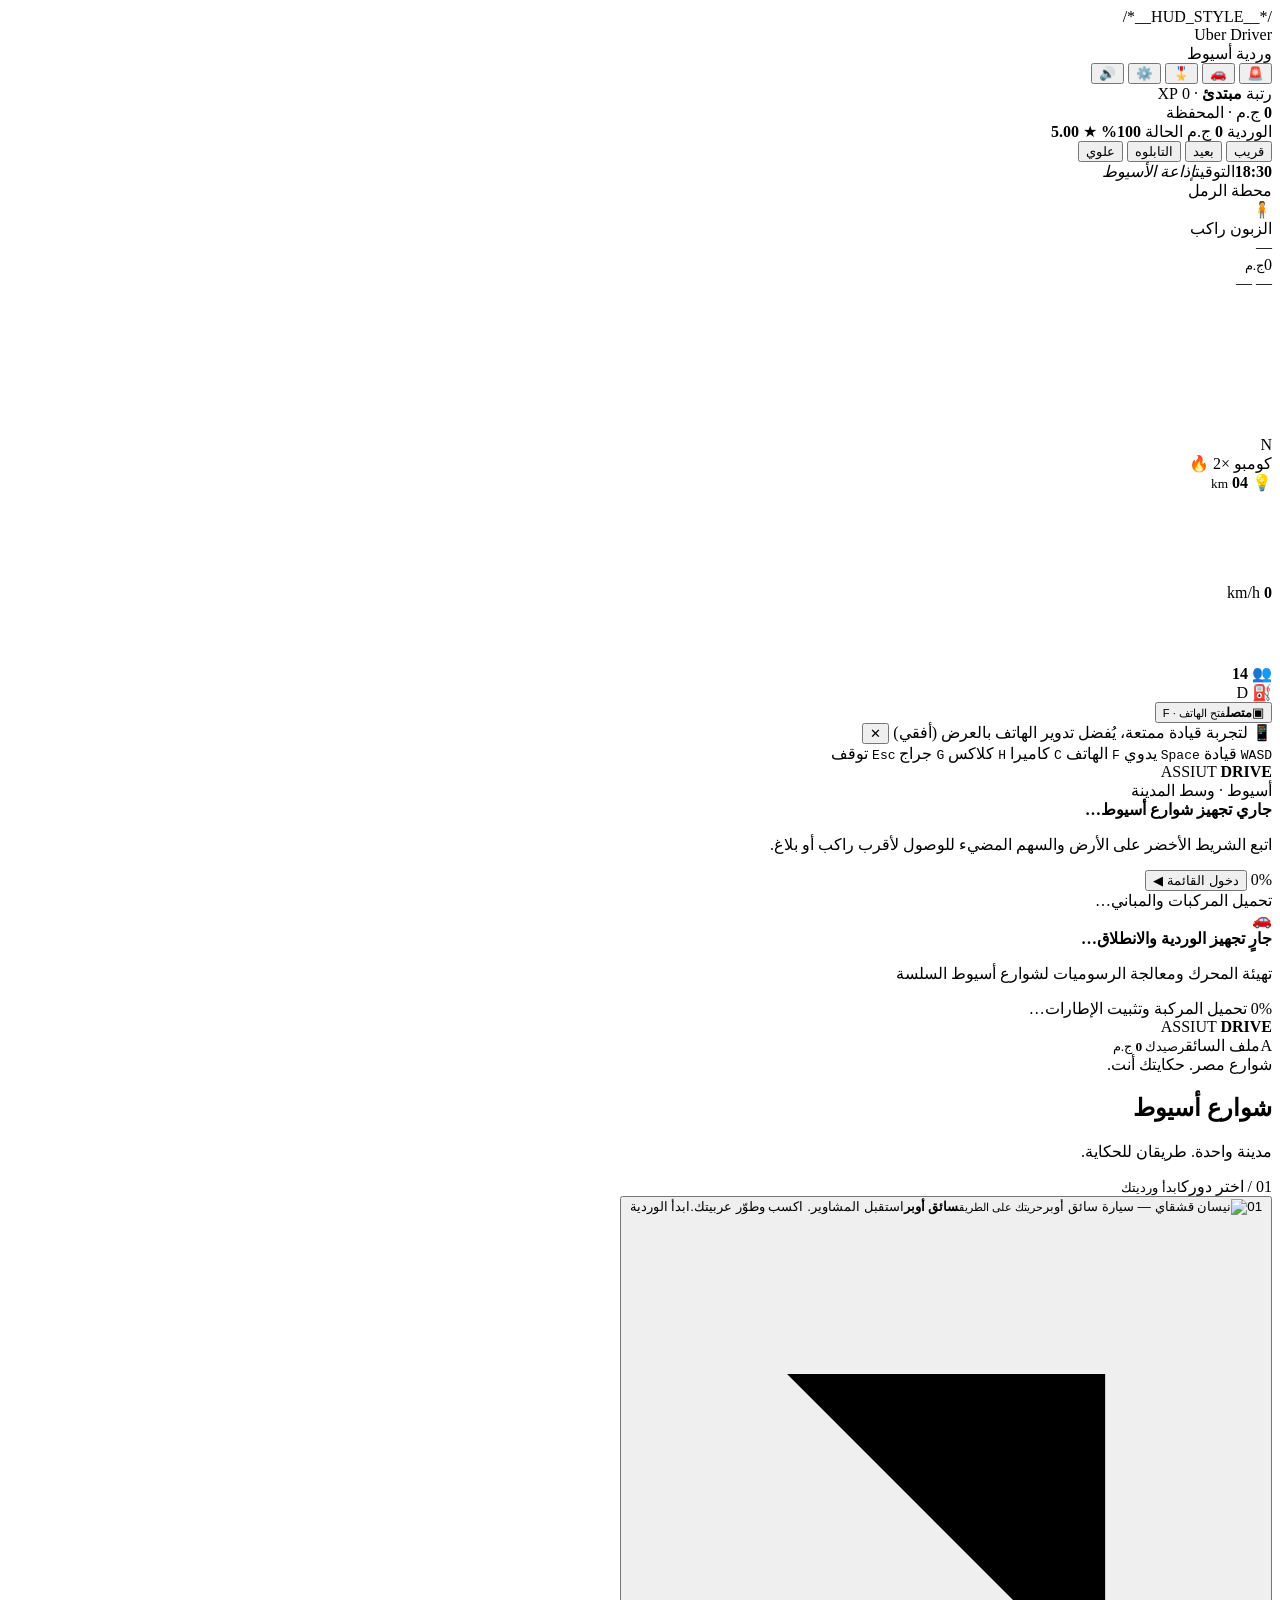
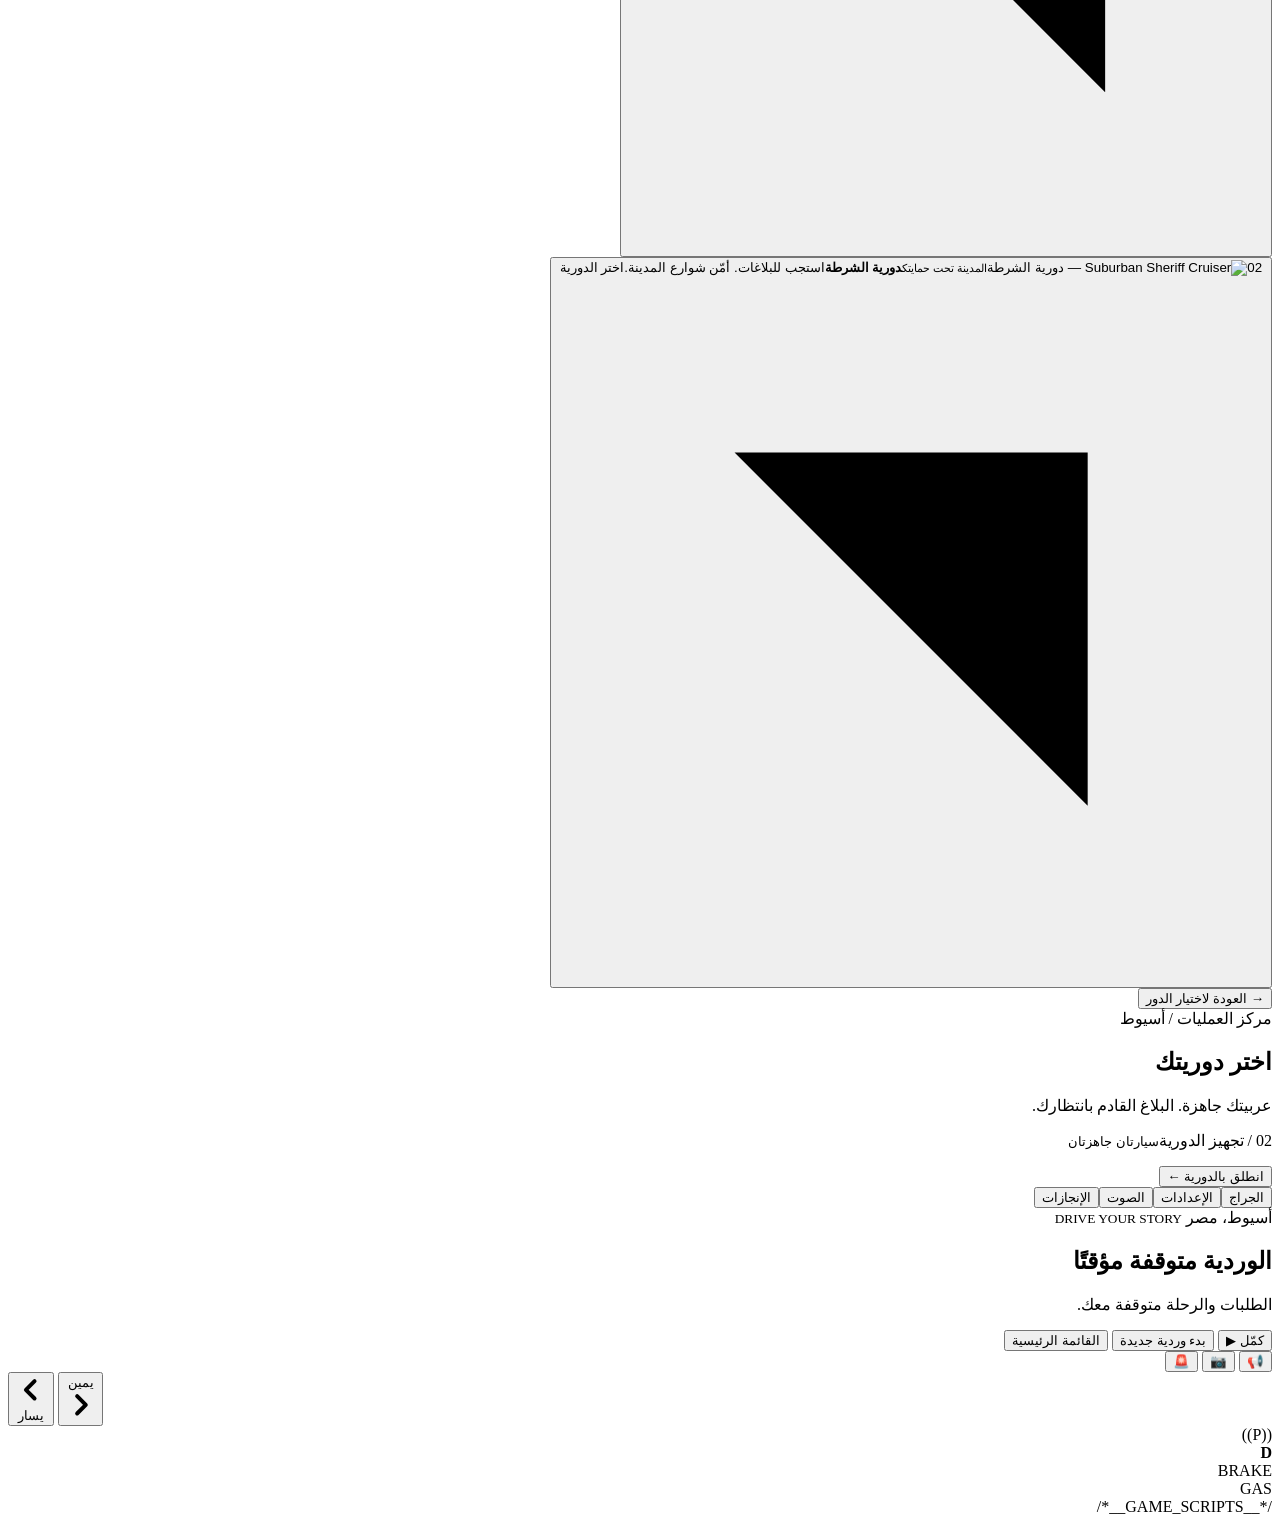
==== src/shell.html @ 0ed26140 "Deploy Assiut Drive with Google AdSense" ====
<!DOCTYPE html>
<html lang="ar" dir="rtl">
<head>
<meta charset="UTF-8">
<meta name="viewport" content="width=device-width, initial-scale=1.0, maximum-scale=1.0, user-scalable=no, viewport-fit=cover">
<title>سائق أوبر · وردية أسيوط</title>
<link rel="icon" href="data:image/svg+xml,%3Csvg xmlns='http://www.w3.org/2000/svg' viewBox='0 0 64 64'%3E%3Crect width='64' height='64' rx='14' fill='%23121c18'/%3E%3Crect y='34' width='64' height='18' fill='%2314161c'/%3E%3Ctext x='32' y='30' font-family='Arial' font-size='26' font-weight='bold' text-anchor='middle' fill='%23bcebd1'%3EUD%3C/text%3E%3C/svg%3E">
<meta name="description" content="محاكاة سائق أوبر في أسيوط: استقبل الطلبات على هاتفك، اختَر الرحلات، واهتم بعربيتك من أرباحك.">
<meta name="google-adsense-account" content="ca-pub-1820524955775833">
<script async src="https://pagead2.googlesyndication.com/pagead/js/adsbygoogle.js?client=ca-pub-1820524955775833" crossorigin="anonymous"></script>
<link href="https://fonts.googleapis.com/css2?family=Cairo:wght@400;600;700;800;900&family=Chakra+Petch:wght@500;600;700&family=Orbitron:wght@600;700;800;900&display=swap" rel="stylesheet">
/*__HUD_STYLE__*/
</head>
<body>


<div id="game"></div>
<div id="vignetteOverlay" class="vignetteOverlay" aria-hidden="true"></div>
<aside id="radioStream" class="hidden" aria-label="راديو الأغاني"></aside>

<!-- ================= HUD ================= -->
<div id="hud" class="hidden">
  <div id="hudDeck" class="hudDeck">
    <div id="brand" class="card">
      <div class="brandTop">
        <div class="brandMeta">
          <div class="logo" id="modeTitle">Uber Driver</div>
          <div class="logoSub" id="modeSubtitle">وردية أسيوط</div>
        </div>
        <div id="topbtns">
          <button class="iconbtn hidden" id="btnSiren" title="السرينة">🚨</button>
          <button class="iconbtn" id="btnGarage" title="الصيانة والسيارات">🚗</button>
          <button class="iconbtn hidden" id="btnAch" title="الإنجازات">🎖️</button>
          <button class="iconbtn" id="btnSettings" title="الإعدادات">⚙️</button>
          <button style="display:none" class="iconbtn" id="btnMusic" title="الموسيقى">🎵</button>
          <button class="iconbtn" id="btnSound" title="الصوت">🔊</button>
        </div>
      </div>
      <div class="rankRow">رتبة <b id="rankName">مبتدئ</b> · <span id="xp">0</span> XP</div>
      <div class="xpbar"><i id="xpfill"></i></div>
      <div class="brandStats">
        <div class="wallet"><b id="money">0</b> <span>ج.م · المحفظة</span></div>
        <div class="driverMetrics">
          <span>الوردية <b id="shiftEarned">0</b> ج.م</span>
          <span>الحالة <b id="carCondition">100%</b></span>
          <span>★ <b id="driverRating">5.00</b></span>
        </div>
      </div>
    </div>

    <div id="camBar" role="group" aria-label="وجهة النظر">
      <button class="camBtn active" data-cam="0" type="button">قريب</button>
      <button class="camBtn" data-cam="1" type="button">بعيد</button>
      <button class="camBtn" data-cam="2" type="button">التابلوه</button>
      <button class="camBtn" data-cam="3" type="button">علوي</button>
    </div>
  </div>

  <div id="hudNav" class="hudNav">
    <div id="clock"><b id="clockTime">18:30</b><span>التوقيت</span><i id="nowPlaying">إذاعة الأسيوط</i></div>
    <div class="hudNavDivider"></div>
    <div id="zoneBadge">محطة الرمل</div>
  </div>
  <div id="trafficSignalHint" class="hidden" role="status"></div>

  <div id="mission" class="card hidden">
    <div class="mTop">
      <div class="mIcon" id="mIcon">🧍</div>
      <div class="mInfo">
        <div class="mTitle" id="mTitle">الزبون راكب</div>
        <div class="mDest" id="mDest">—</div>
      </div>
      <div class="mFare" id="mFare">0<small>ج.م</small></div>
    </div>
    <div class="mBottom">
      <span id="mDist">—</span>
      <span id="mTime">—</span>
    </div>
  </div>

  <div id="minimapWrap" class="gtaRadarWrap">
    <canvas id="minimap" width="220" height="140"></canvas>
    <div class="mmN">N</div>
    <div id="gtaStatusBars">
      <div id="gtaHealthBar"><div id="gtaHealthFill"></div></div>
      <div id="gtaArmorBar"><div id="gtaArmorFill"></div></div>
    </div>
  </div>


  <div id="combo" class="hidden">كومبو ×2 🔥</div>
  <div id="prompt"></div>

  <div id="topSpeedoCluster" class="topSpeedoCluster">
    <div class="clusterBar">
      <div class="clusterSide left">
        <span class="clusterIco lightsIco" id="clusterHeadlights" title="الكشافات">💡</span>
        <span class="clusterTrip"><b id="clusterTripDist">04</b> <small>km</small></span>
      </div>
      <div class="clusterGauge">
        <canvas id="speedoCanvas" width="220" height="88"></canvas>
        <div class="clusterSpeedReadout">
          <b id="kmh">0</b>
          <span>km/h</span>
        </div>
      </div>
      <div class="clusterMirrorWrap" id="clusterMirrorWrap" title="مرآة الصالون الخلفية">
        <div class="mirrorGlass">
          <canvas id="rearMirrorCanvas" width="160" height="58"></canvas>
          <div class="mirrorGlint"></div>
        </div>
      </div>
      <div class="clusterPassengers" id="clusterPassengers" title="عدد الركاب">
        <span class="passIcon">👥</span>
        <b id="passengersCount">14</b>
      </div>
      <div class="clusterSide right">
        <span class="clusterIco fuelIco" title="الوقود">⛽</span>
        <span class="clusterGear" id="gear">D</span>
      </div>
    </div>
  </div>

  <div id="flash"></div>
</div>

<section id="driverPhone" class="phoneHidden" aria-label="هاتف السائق"></section><button id="driverPhoneChip" class="hidden" aria-label="فتح هاتف السائق"><span class="chipIcon">▣</span><span><b id="driverChipText">متصل</b><small>فتح الهاتف · F</small></span><i class="onlineDot"></i></button>
<div id="routeGuidance" class="hidden" role="status"></div><section id="policeDispatch" class="hidden" role="status"></section><section id="policeMovie" class="hidden" aria-label="مشهد المهمة"></section>
<div id="objective"></div>
<div id="floaty"></div>
<div id="orientationTip" class="hidden" role="status">
  <span class="orientIcon">📱</span>
  <span class="orientText">لتجربة قيادة ممتعة، يُفضل تدوير الهاتف بالعرض (أفقي)</span>
  <button id="closeOrientTip" type="button" aria-label="إغلاق التنبيه">✕</button>
</div>
<div id="desktopControls" class="desktopControlsBar" aria-label="إرشادات التحكم">
  <span class="ctrlChip"><kbd>W</kbd><kbd>A</kbd><kbd>S</kbd><kbd>D</kbd> قيادة</span>
  <span class="ctrlChip"><kbd>Space</kbd> يدوي</span>
  <span class="ctrlChip"><kbd>F</kbd> الهاتف</span>
  <span class="ctrlChip"><kbd>C</kbd> كاميرا</span>
  <span class="ctrlChip"><kbd>H</kbd> كلاكس</span>
  <span class="ctrlChip"><kbd>G</kbd> جراج</span>
  <span class="ctrlChip"><kbd>Esc</kbd> توقف</span>
</div>

<!-- ================= LOADING ================= -->
<div id="loadingScreen" aria-label="شاشة التحميل">
  <div id="loadSlides" aria-hidden="true">
    <div class="loadSlide active" style="background-image:url('asset:load-1')"></div>
    <div class="loadSlide" style="background-image:url('asset:load-2')"></div>
    <div class="loadSlide" style="background-image:url('asset:load-3')"></div>
    <div class="loadSlide" style="background-image:url('asset:load-4')"></div>
  </div>
  <div class="loadVignette" aria-hidden="true"></div>
  <div class="loadTop">
    <div class="frontWordmark"><i></i> ASSIUT <strong>DRIVE</strong></div>
    <span class="loadTag">أسيوط · وسط المدينة</span>
  </div>
  <div class="loadBottom">
    <div class="loadInfoRow">
      <div class="loadCopy">
        <strong id="loadTitle">جاري تجهيز شوارع أسيوط…</strong>
        <p id="loadTip">اتبع الشريط الأخضر على الأرض والسهم المضيء للوصول لأقرب راكب أو بلاغ.</p>
      </div>
      <div class="loadMeta">
        <span id="loadPct">0%</span>
        <button id="loadSkip" class="hidden" type="button">دخول القائمة ◀</button>
      </div>
    </div>
    <div class="loadTrack"><div id="loadBarFill"></div></div>
    <div id="loadStatus">تحميل المركبات والمباني…</div>
  </div>
</div>

<!-- ================= LAUNCH TRANSITION OVERLAY ================= -->
<div id="launchTransition" class="hidden" aria-live="polite">
  <div class="launchVignette"></div>
  <div class="launchCard">
    <div class="launchSpinner">
      <div class="launchPulse"></div>
      <span class="launchIcon" id="launchTransIcon">🚗</span>
    </div>
    <div class="launchMeta">
      <strong id="launchTransTitle">جارٍ تجهيز الوردية والانطلاق…</strong>
      <p id="launchTransTip">تهيئة المحرك ومعالجة الرسوميات لشوارع أسيوط السلسة</p>
    </div>
    <div class="launchTrack"><div id="launchBarFill"></div></div>
    <div class="launchFooter">
      <span id="launchTransPct">0%</span>
      <span id="launchTransStatus">تحميل المركبة وتثبيت الإطارات…</span>
    </div>
  </div>
</div>

<!-- ================= MENU ================= -->
<div id="menu" class="overlay gameFront" data-screen="roles">
 <div class="frontArtwork" aria-hidden="true"></div><div class="frontVignette" aria-hidden="true"></div>
 <header class="frontTop"><div class="frontWordmark"><i></i> ASSIUT <strong>DRIVE</strong></div><div class="frontProfile"><span class="profileMark">A</span><span>ملف السائق<small>رصيدك <b id="menuDriverMoney">0</b> ج.م</small></span></div></header>
 <main class="frontContent">
  <section id="roleScreen" class="frontScreen" aria-labelledby="frontTitle">
   <div class="frontEyebrow"><span></span> شوارع مصر. حكايتك أنت.</div>
   <h1 id="frontTitle">شوارع <span>أسيوط</span></h1>
   <p class="frontTagline">مدينة واحدة. طريقان للحكاية.</p>
   <div class="frontSectionLabel"><span>01 / اختر دورك</span><i></i><small>ابدأ ورديتك</small></div>
   <div class="roleDeck">
    <button class="roleTile uberTile" data-mode="rides"><span class="tileNumber">01</span><span class="roleImage"><img src="asset:menu-qashqai" alt="نيسان قشقاي — سيارة سائق أوبر"></span><span class="roleCopy"><small>حريتك على الطريق</small><strong>سائق أوبر</strong><span>استقبل المشاوير. اكسب وطوّر عربيتك.</span></span><span class="roleCTA">ابدأ الوردية <svg viewBox="0 0 24 24" aria-hidden="true"><path d="M6 18 18 6M6 6h12v12"/></svg></span></button>
    <button class="roleTile patrolTile" data-mode="police" aria-controls="patrolScreen"><span class="tileNumber">02</span><span class="roleImage"><img src="asset:menu-policeSuburban" alt="Suburban Sheriff Cruiser — دورية الشرطة"></span><span class="roleCopy"><small>المدينة تحت حمايتك</small><strong>دورية الشرطة</strong><span>استجب للبلاغات. أمّن شوارع المدينة.</span></span><span class="roleCTA">اختر الدورية <svg viewBox="0 0 24 24" aria-hidden="true"><path d="M6 18 18 6M6 6h12v12"/></svg></span></button>
   </div>
   <div id="adMenuBanner" class="adSlotWrap hidden" aria-label="مساحة إعلانية"></div>
   <span id="menuDriverCar" class="hidden"></span>
  </section>
  <section id="patrolScreen" class="frontScreen hidden" aria-labelledby="patrolTitle">
   <button id="patrolBack" class="frontBack">→ العودة لاختيار الدور</button>
   <div class="frontEyebrow"><span></span> مركز العمليات / أسيوط</div>
   <h2 id="patrolTitle" tabindex="-1">اختر <span>دوريتك</span></h2>
   <p class="frontTagline">عربيتك جاهزة. البلاغ القادم بانتظارك.</p>
   <div class="frontSectionLabel"><span>02 / تجهيز الدورية</span><i></i><small id="patrolFleetCount">سيارتان جاهزتان</small></div>
   <div id="patrolVehicleGrid" class="patrolDeck" role="group" aria-label="سيارات الدورية"></div>
   <div class="patrolLaunch"><p id="patrolSelectionStatus" role="status" aria-live="polite"></p><button id="startPatrol" class="patrolStart">انطلق بالدورية <span>←</span></button></div>
  </section>
 </main>
 <footer class="frontFooter"><nav aria-label="قائمة اللعبة"><button id="menuGarage">الجراج</button><button id="menuSettings">الإعدادات</button><button id="menuSound" aria-label="تبديل الصوت">الصوت</button><button id="menuAch" class="hidden">الإنجازات</button></nav><span class="frontLocation"><i></i> أسيوط، مصر <small>DRIVE YOUR STORY</small></span></footer>
</div>

<!-- ================= PAUSE ================= -->
<div id="pause" class="overlay hidden">
  <div class="panel">
    <h2>الوردية متوقفة مؤقتًا</h2>
    <p>الطلبات والرحلة متوقفة معك.</p>
    <button class="bigBtn" id="btnResume">كمّل ▶</button>
    <button class="softBtn" id="btnRestart">بدء وردية جديدة</button>
    <button class="softBtn" id="btnMenu">القائمة الرئيسية</button>
    <div id="adPauseBanner" class="adSlotWrap compact hidden" aria-label="مساحة إعلانية"></div>
  </div>
</div>

<!-- ================= MODAL ================= -->
<div id="modal" class="overlay hidden">
  <div class="panel modalPanel" id="modalPanel"></div>
</div>

<!-- ================= DRIVING CONTROLS (WHEEL & PEDALS) ================= -->
<div id="touch" aria-label="أزرار التحكم بالقيادة">
  <!-- Steering Arrows & Auxiliary Controls (Bottom Left) -->
  <div id="wheelDeck" class="wheelDeck">
    <div class="wheelAuxRow">
      <button class="tbtn small" id="tHonk" title="كلاكس (H)">📢</button>
      <button class="tbtn small" id="tCam" title="الكاميرا (C)">📷</button>
      <button class="tbtn small hidden" id="tSiren" title="سرينة الشرطة">🚨</button>
    </div>
    <div id="steerDeck" class="steerDeck" dir="ltr" role="group" aria-label="أزرار التوجيه">
      <button class="tbtn steerBtn steerLeftBtn" id="tL" title="انعطاف يسار (A)" aria-label="انعطاف يسار" type="button">
        <svg viewBox="0 0 24 24" class="steerSvg" aria-hidden="true"><path d="M15 19l-7-7 7-7" fill="none" stroke="currentColor" stroke-width="3.2" stroke-linecap="round" stroke-linejoin="round"/></svg>
        <span class="steerLabel">يسار</span>
      </button>
      <button class="tbtn steerBtn steerRightBtn" id="tR" title="انعطاف يمين (D)" aria-label="انعطاف يمين" type="button">
        <span class="steerLabel">يمين</span>
        <svg viewBox="0 0 24 24" class="steerSvg" aria-hidden="true"><path d="M9 5l7 7-7 7" fill="none" stroke="currentColor" stroke-width="3.2" stroke-linecap="round" stroke-linejoin="round"/></svg>
      </button>
    </div>
  </div>

  <!-- Pedals Deck (Bottom Right) -->
  <div id="pedalsDeck" class="pedalsDeck">
    <div class="pedalsTopRow">
      <div class="tbtn small handbrakeBtn" id="tHbk" title="فرامل اليد (Space)">
        <span class="hbCircle">((P))</span>
      </div>
      <div class="tbtn small gearToggleBtn" id="tG" title="تبديل الغيار (G)">
        <b id="tGText">D</b>
      </div>
    </div>
    <div class="pedalsRow">
      <div class="tbtn pedalBtn brakePedal" id="tBrk" title="فرامل (S / السهم لأسفل)">
        <div class="pedalTread brakeTread">
          <i></i><i></i><i></i><i></i>
        </div>
        <span class="pedalName">BRAKE</span>
      </div>
      <div class="tbtn pedalBtn gasPedal" id="tGas" title="تسارع (W / السهم لأعلى)">
        <div class="pedalTread gasTread">
          <i></i><i></i><i></i><i></i><i></i>
        </div>
        <span class="pedalName">GAS</span>
      </div>
    </div>
  </div>
</div>

/*__GAME_SCRIPTS__*/
</body>
</html>
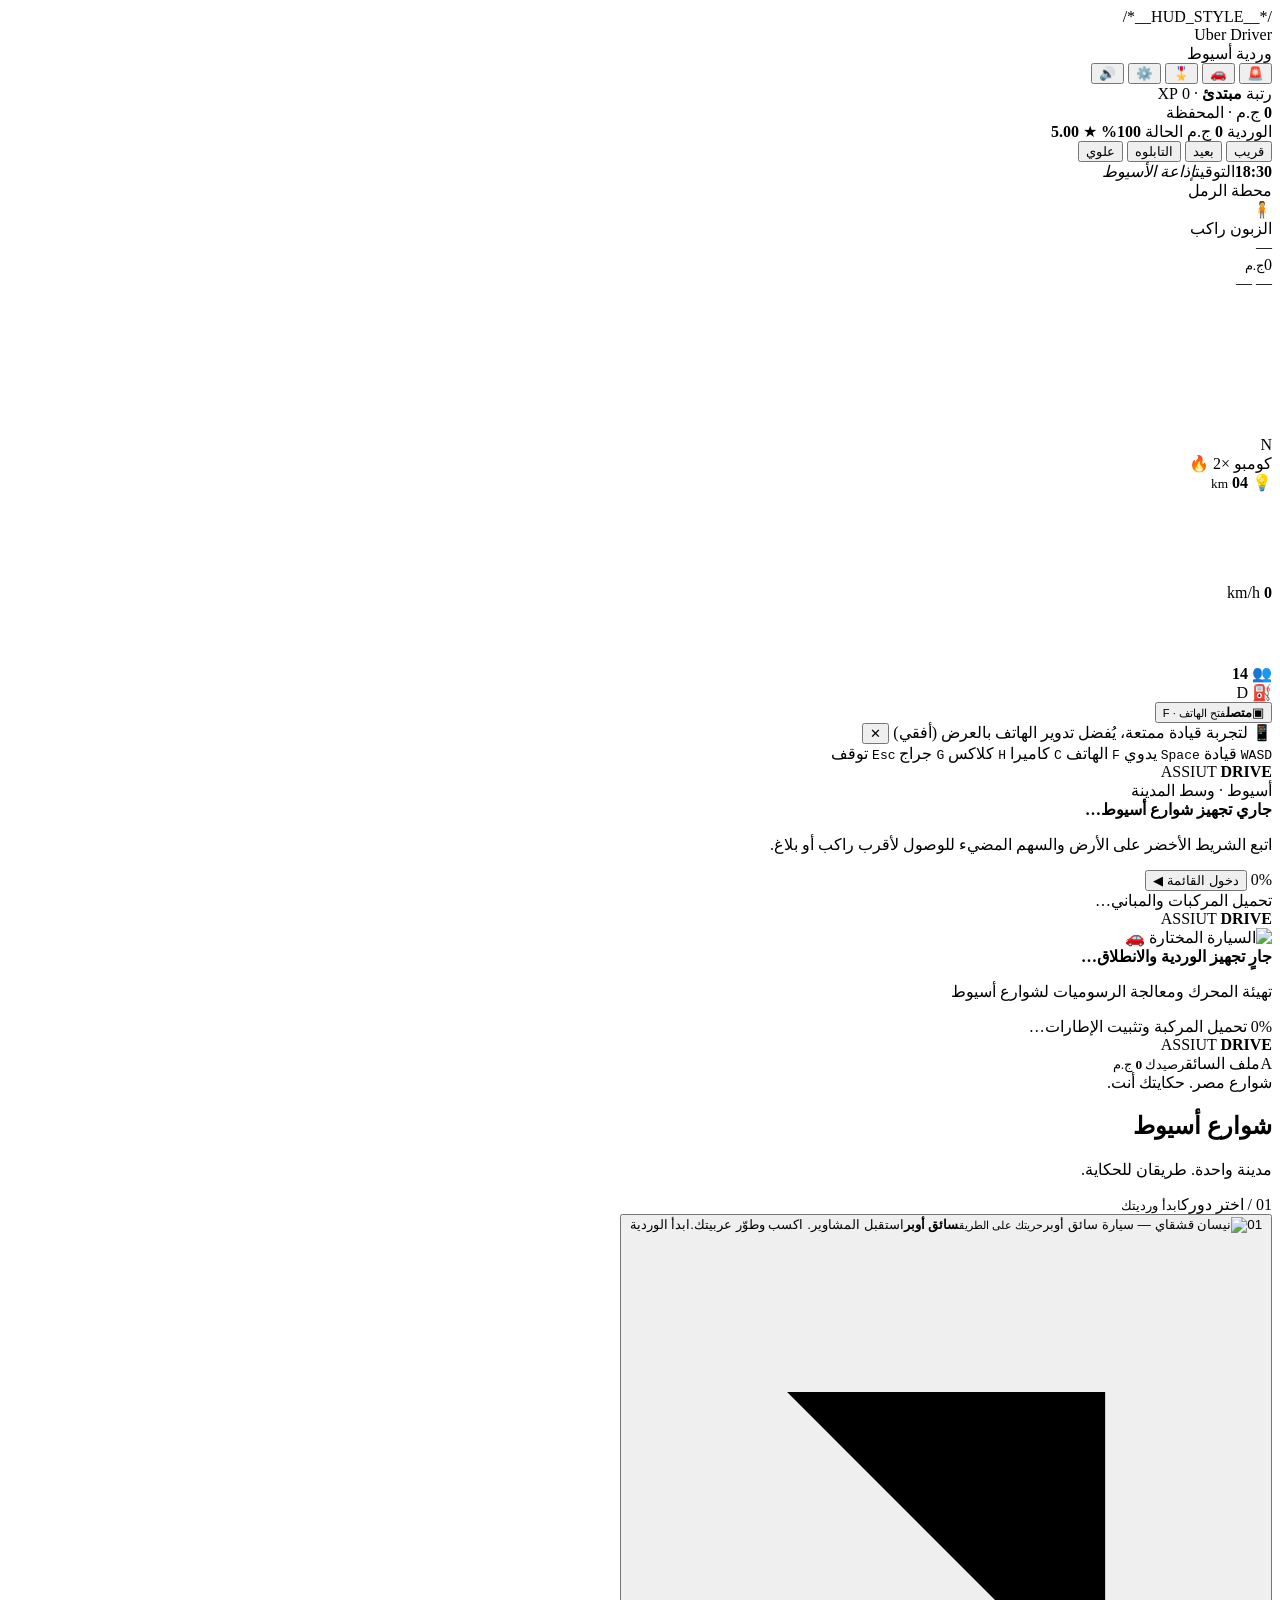
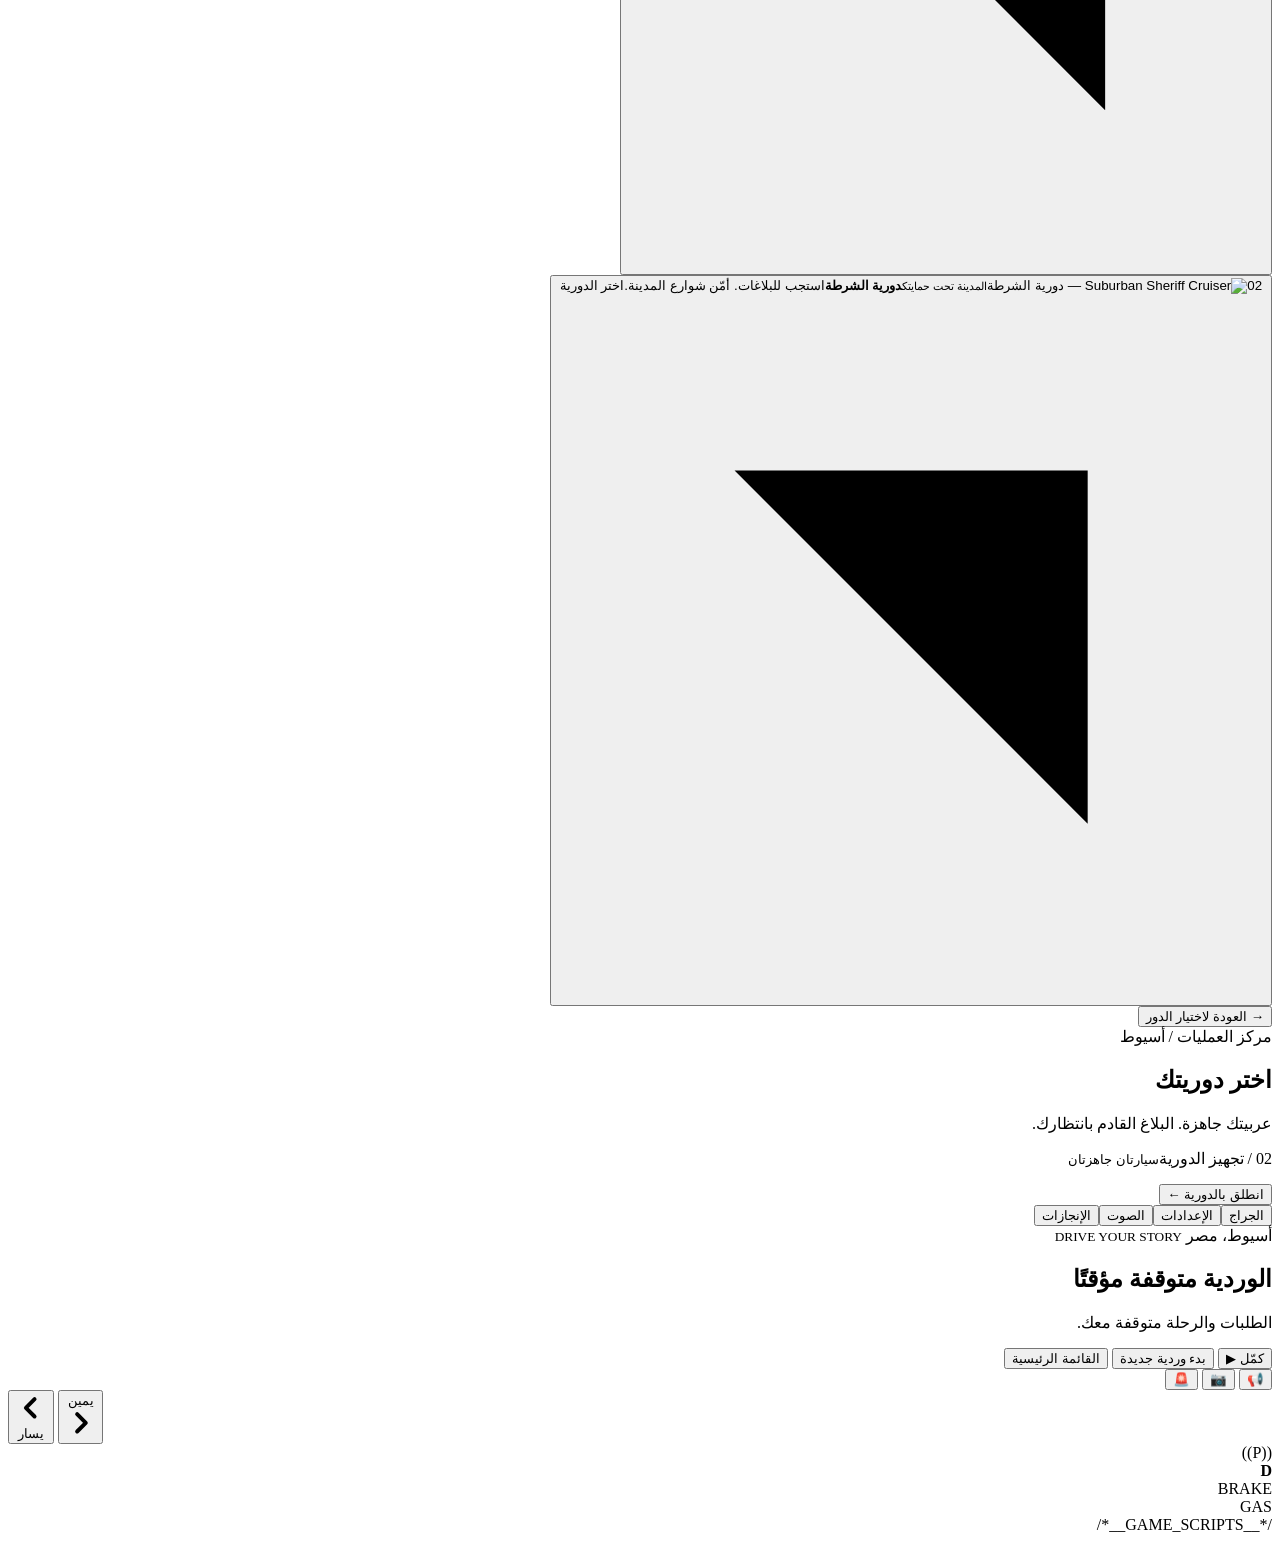
==== commit 4e24fdb6: "Modernize launch screen and sync audio with first 3D frame" ====
--- a/src/shell.html
+++ b/src/shell.html
@@ -174,15 +174,17 @@
 
 <!-- ================= LAUNCH TRANSITION OVERLAY ================= -->
 <div id="launchTransition" class="hidden" aria-live="polite">
+  <div class="launchBackdrop" aria-hidden="true"></div>
   <div class="launchVignette"></div>
   <div class="launchCard">
-    <div class="launchSpinner">
-      <div class="launchPulse"></div>
-      <span class="launchIcon" id="launchTransIcon">🚗</span>
+    <div class="launchBrand"><i></i> ASSIUT <strong>DRIVE</strong></div>
+    <div class="launchVehicleWrap">
+      <img id="launchTransImg" class="launchVehicleImg" src="asset:menu-qashqai" alt="السيارة المختارة">
+      <span class="launchIcon hidden" id="launchTransIcon">🚗</span>
     </div>
     <div class="launchMeta">
       <strong id="launchTransTitle">جارٍ تجهيز الوردية والانطلاق…</strong>
-      <p id="launchTransTip">تهيئة المحرك ومعالجة الرسوميات لشوارع أسيوط السلسة</p>
+      <p id="launchTransTip">تهيئة المحرك ومعالجة الرسوميات لشوارع أسيوط</p>
     </div>
     <div class="launchTrack"><div id="launchBarFill"></div></div>
     <div class="launchFooter">
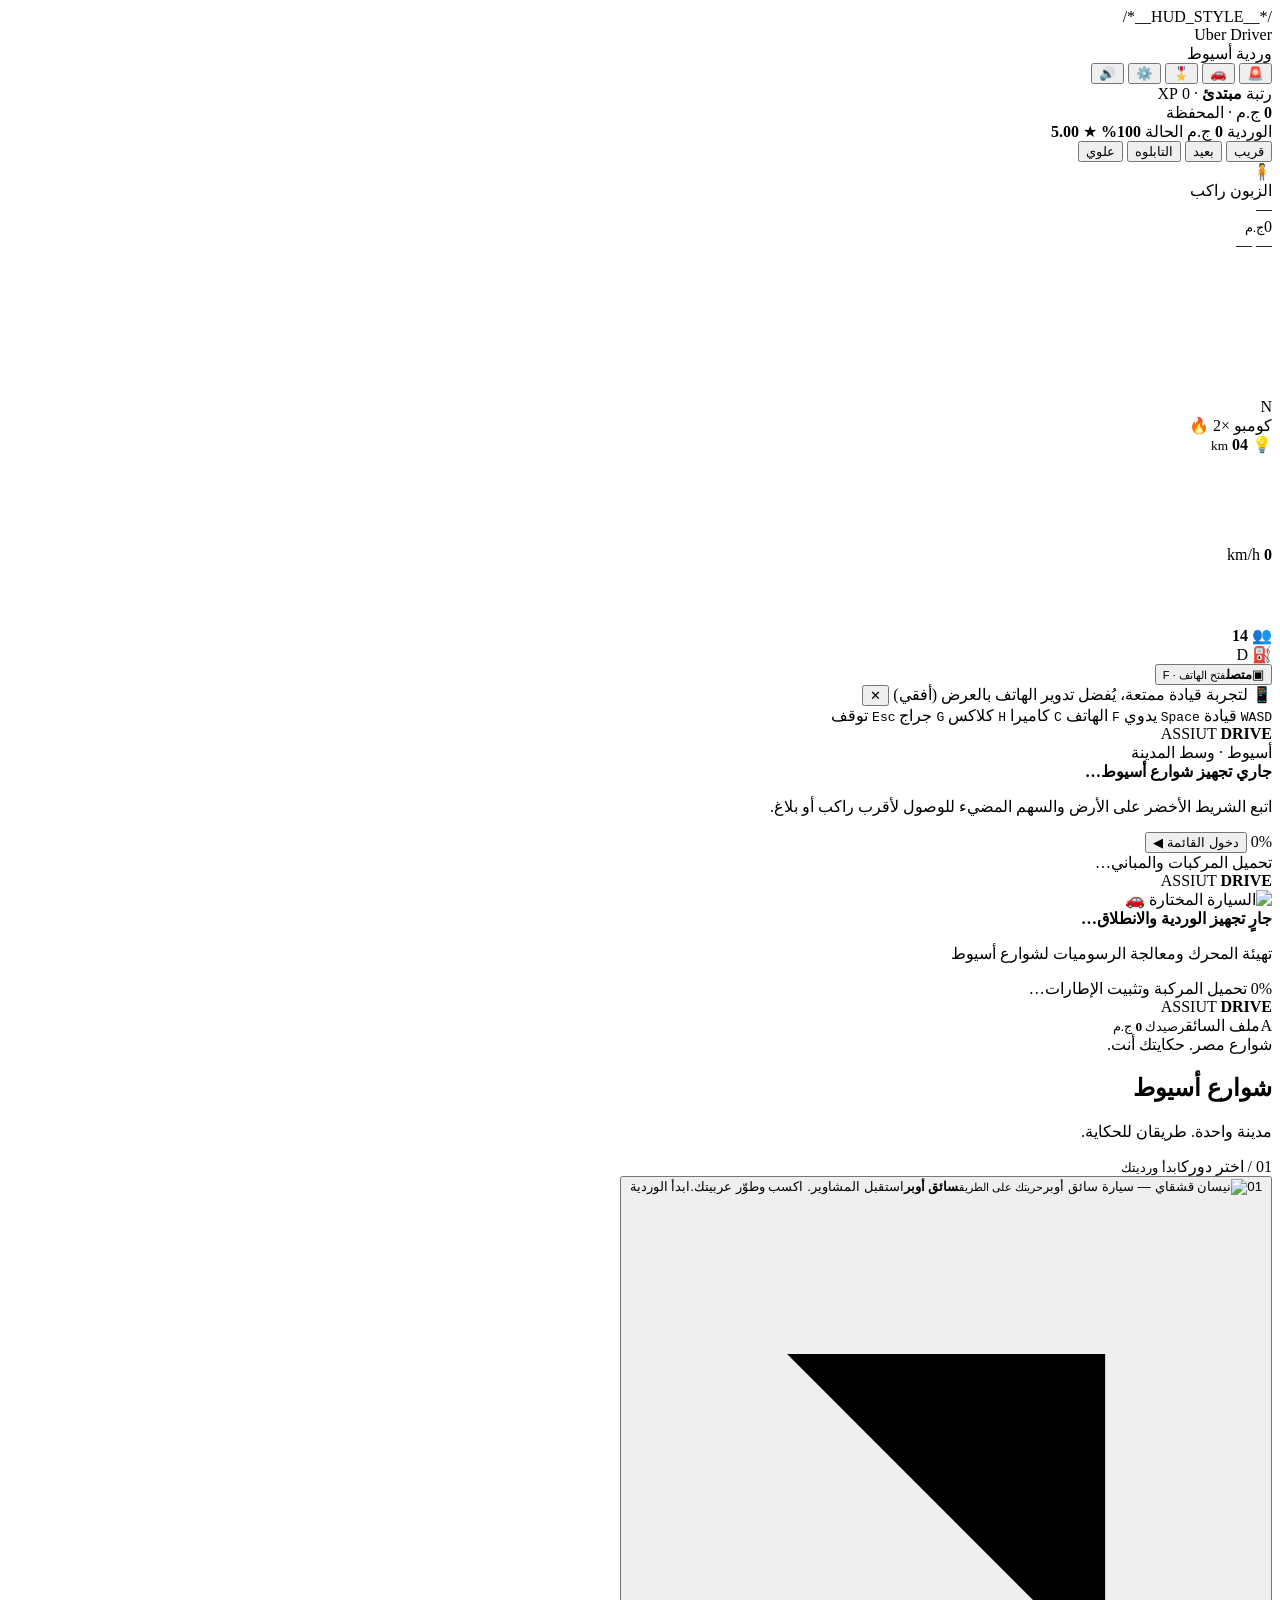
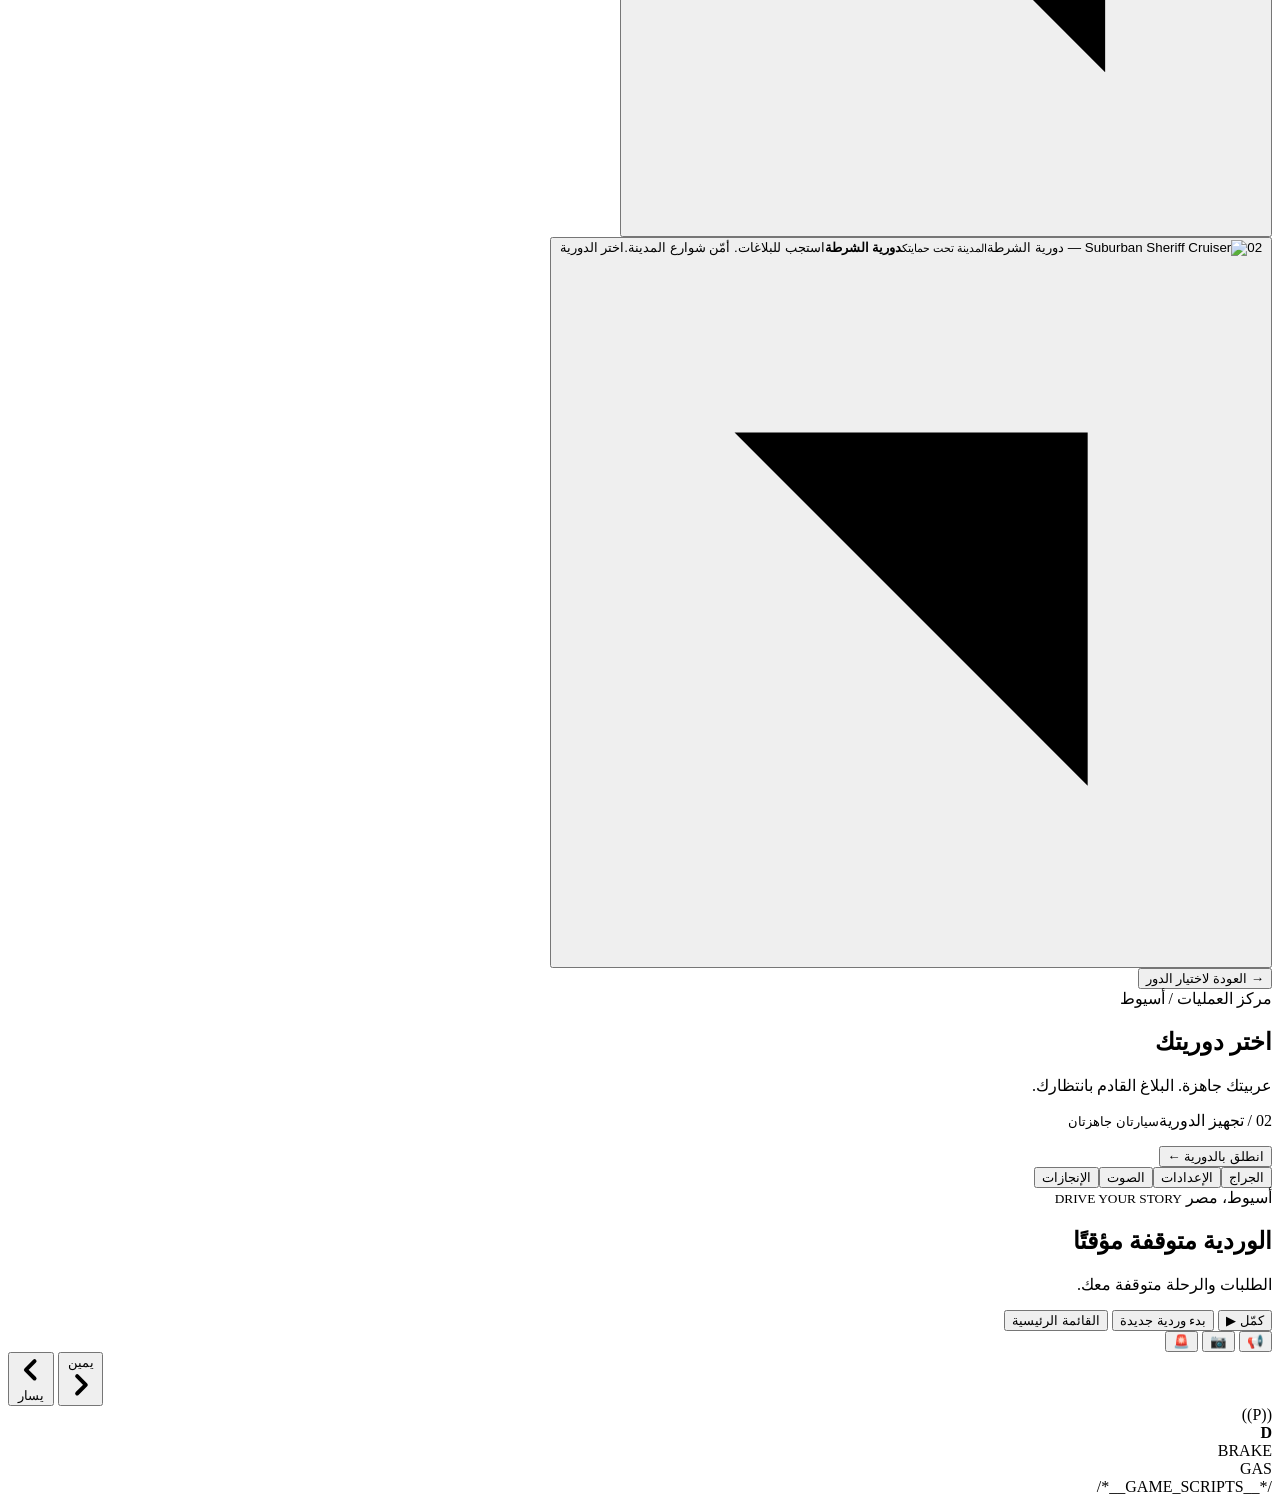
==== commit cd0f1c90: "Hide top clock/zone pill and soften crash/scrape audio" ====
--- a/src/shell.html
+++ b/src/shell.html
@@ -56,7 +56,7 @@
     </div>
   </div>
 
-  <div id="hudNav" class="hudNav">
+  <div id="hudNav" class="hudNav hidden" style="display:none" aria-hidden="true">
     <div id="clock"><b id="clockTime">18:30</b><span>التوقيت</span><i id="nowPlaying">إذاعة الأسيوط</i></div>
     <div class="hudNavDivider"></div>
     <div id="zoneBadge">محطة الرمل</div>
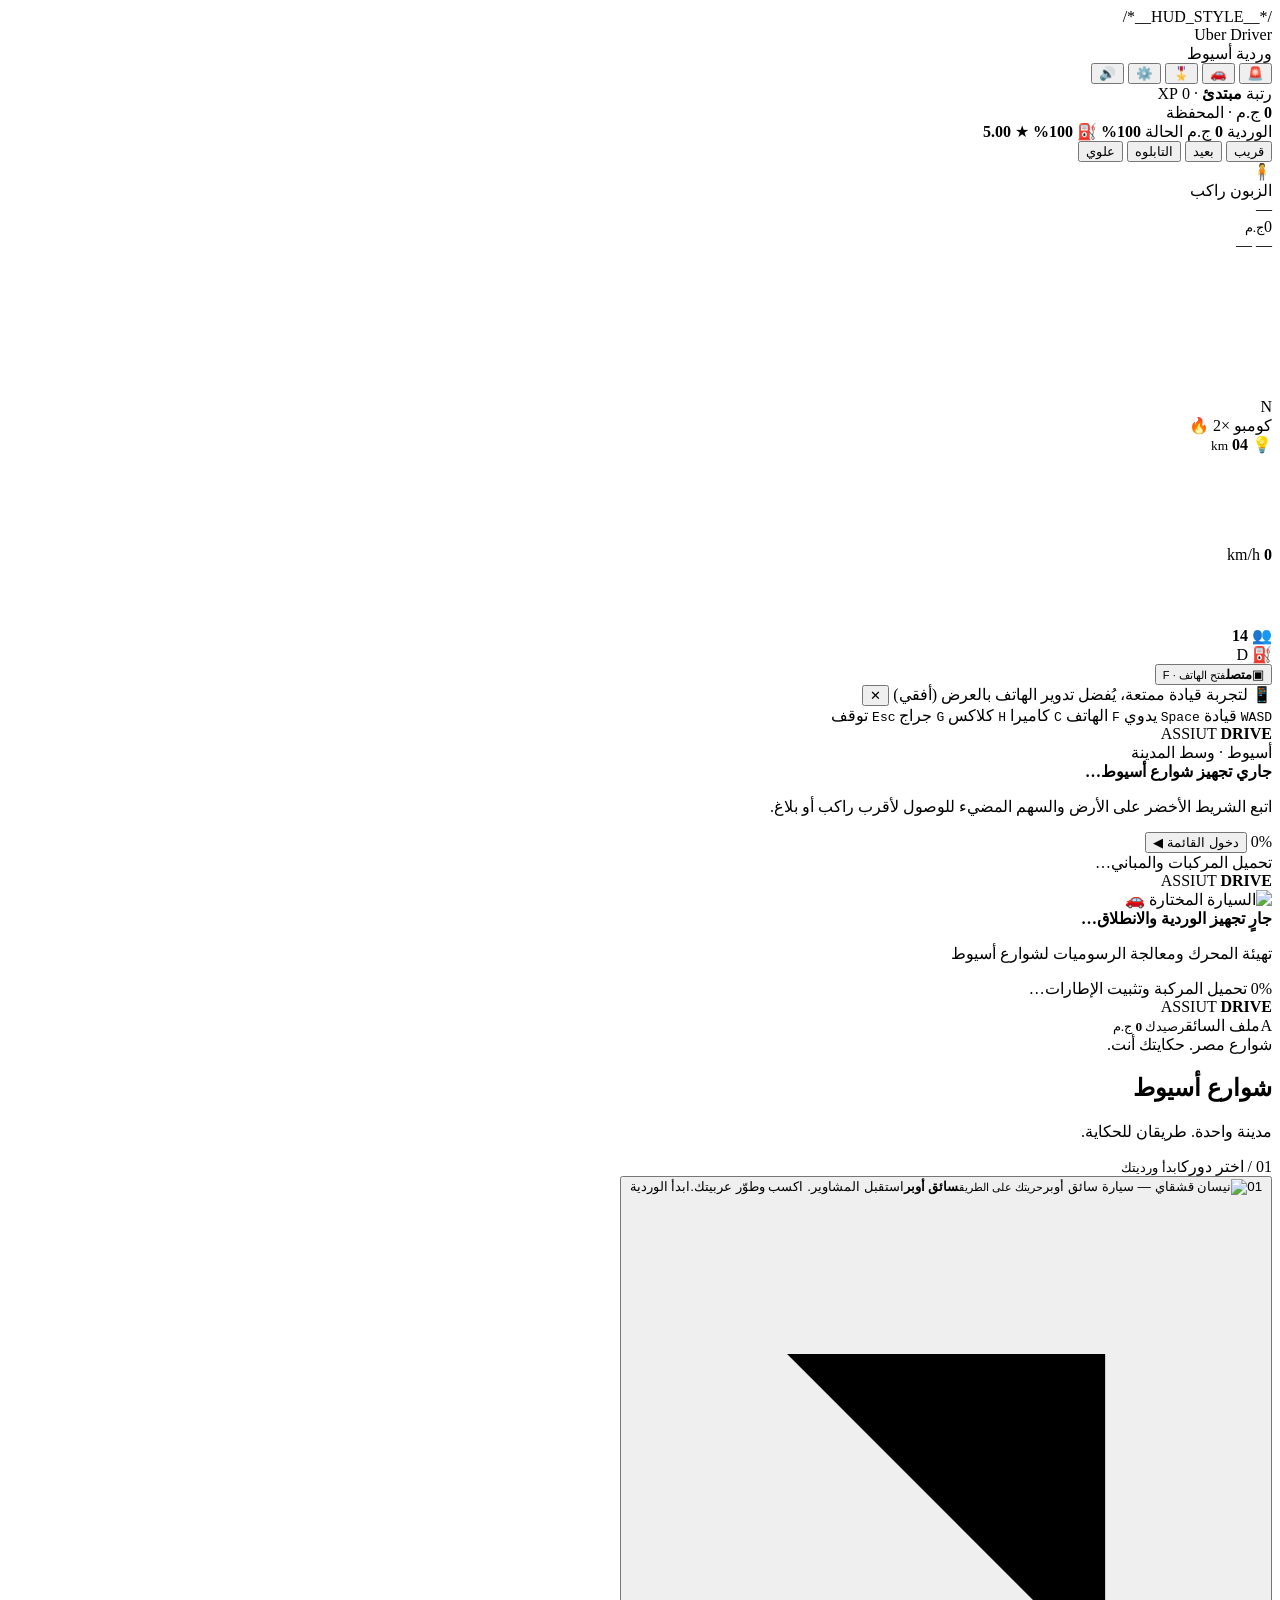
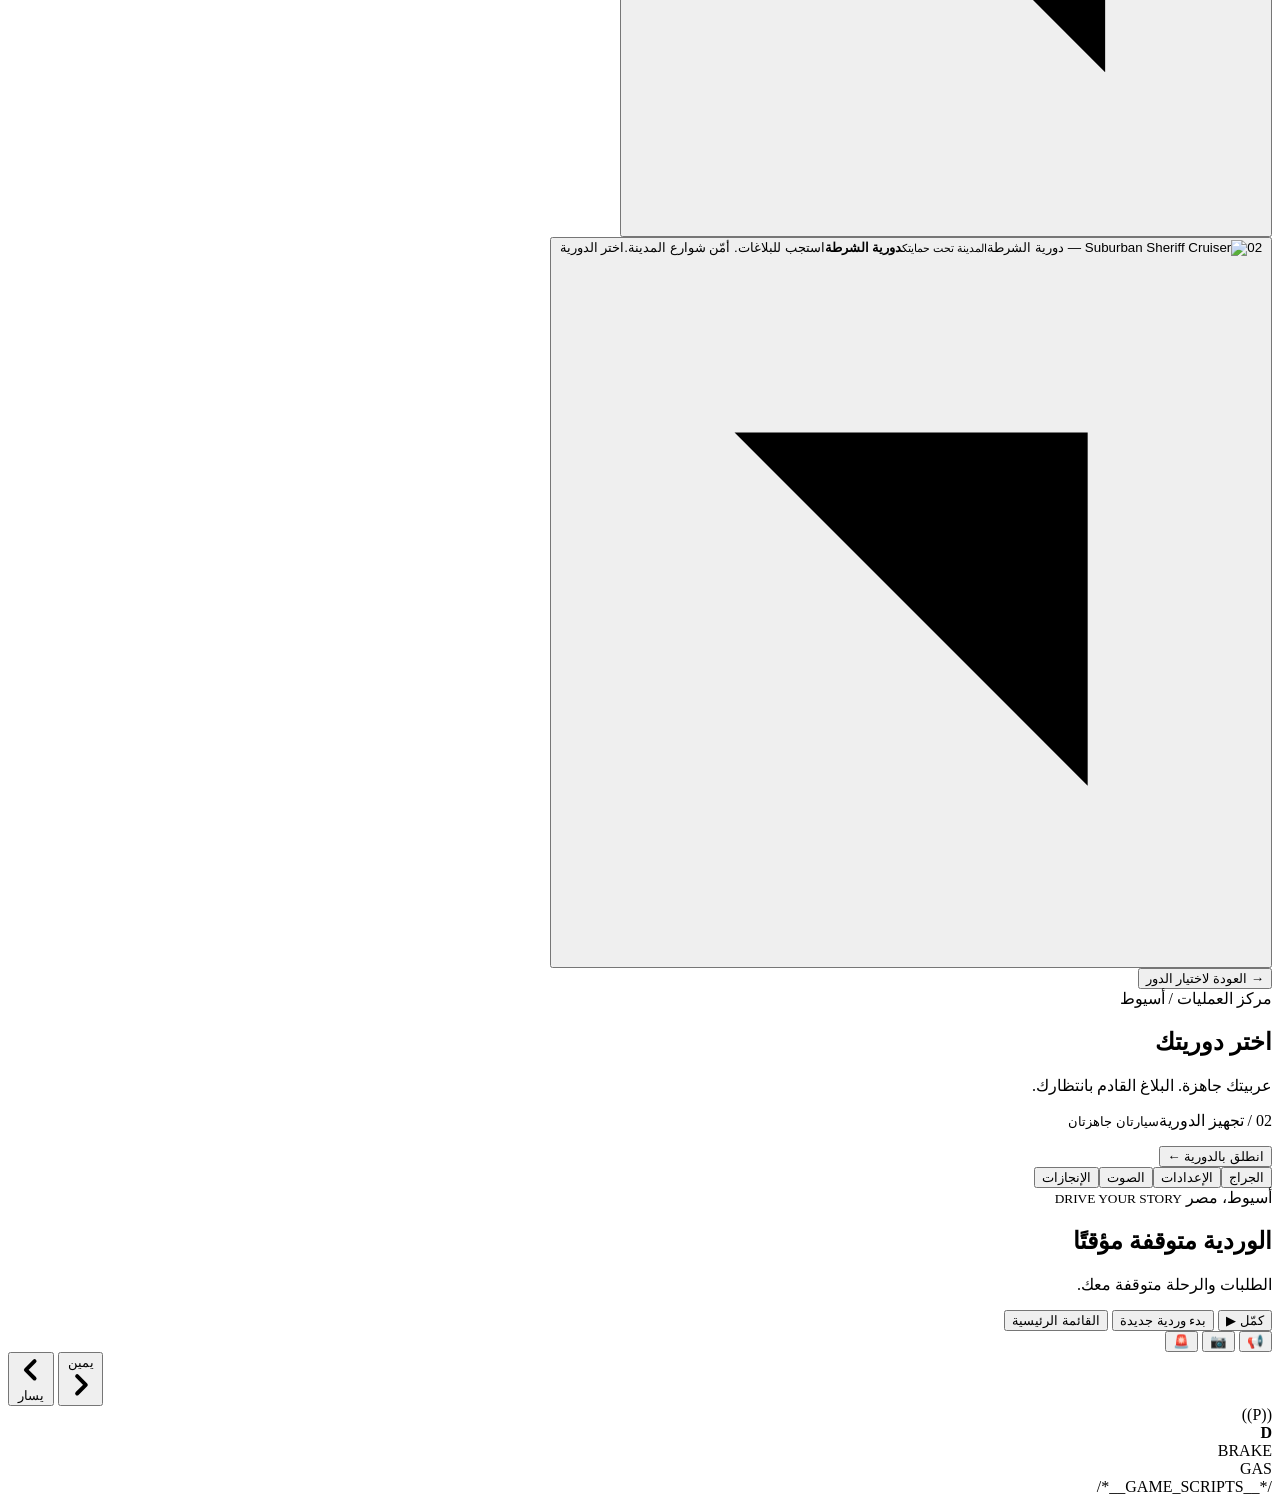
==== commit 589aed00: "Add fuel stations, passenger reactions, police pursuits, and cockpit realism" ====
--- a/src/shell.html
+++ b/src/shell.html
@@ -1,294 +1,350 @@
 <!DOCTYPE html>
 <html lang="ar" dir="rtl">
+
 <head>
-<meta charset="UTF-8">
-<meta name="viewport" content="width=device-width, initial-scale=1.0, maximum-scale=1.0, user-scalable=no, viewport-fit=cover">
-<title>سائق أوبر · وردية أسيوط</title>
-<link rel="icon" href="data:image/svg+xml,%3Csvg xmlns='http://www.w3.org/2000/svg' viewBox='0 0 64 64'%3E%3Crect width='64' height='64' rx='14' fill='%23121c18'/%3E%3Crect y='34' width='64' height='18' fill='%2314161c'/%3E%3Ctext x='32' y='30' font-family='Arial' font-size='26' font-weight='bold' text-anchor='middle' fill='%23bcebd1'%3EUD%3C/text%3E%3C/svg%3E">
-<meta name="description" content="محاكاة سائق أوبر في أسيوط: استقبل الطلبات على هاتفك، اختَر الرحلات، واهتم بعربيتك من أرباحك.">
-<meta name="google-adsense-account" content="ca-pub-1820524955775833">
-<script async src="https://pagead2.googlesyndication.com/pagead/js/adsbygoogle.js?client=ca-pub-1820524955775833" crossorigin="anonymous"></script>
-<link href="https://fonts.googleapis.com/css2?family=Cairo:wght@400;600;700;800;900&family=Chakra+Petch:wght@500;600;700&family=Orbitron:wght@600;700;800;900&display=swap" rel="stylesheet">
-/*__HUD_STYLE__*/
+  <meta charset="UTF-8">
+  <meta name="viewport"
+    content="width=device-width, initial-scale=1.0, maximum-scale=1.0, user-scalable=no, viewport-fit=cover">
+  <title>سائق أوبر · وردية أسيوط</title>
+  <link rel="icon"
+    href="data:image/svg+xml,%3Csvg xmlns='http://www.w3.org/2000/svg' viewBox='0 0 64 64'%3E%3Crect width='64' height='64' rx='14' fill='%23121c18'/%3E%3Crect y='34' width='64' height='18' fill='%2314161c'/%3E%3Ctext x='32' y='30' font-family='Arial' font-size='26' font-weight='bold' text-anchor='middle' fill='%23bcebd1'%3EUD%3C/text%3E%3C/svg%3E">
+  <meta name="description"
+    content="محاكاة سائق أوبر في أسيوط: استقبل الطلبات على هاتفك، اختَر الرحلات، واهتم بعربيتك من أرباحك.">
+  <meta name="google-adsense-account" content="ca-pub-1820524955775833">
+  <script async src="https://pagead2.googlesyndication.com/pagead/js/adsbygoogle.js?client=ca-pub-1820524955775833"
+    crossorigin="anonymous"></script>
+  <link
+    href="https://fonts.googleapis.com/css2?family=Cairo:wght@400;600;700;800;900&family=Chakra+Petch:wght@500;600;700&family=Orbitron:wght@600;700;800;900&display=swap"
+    rel="stylesheet">
+  /*__HUD_STYLE__*/
 </head>
+
 <body>
 
 
-<div id="game"></div>
-<div id="vignetteOverlay" class="vignetteOverlay" aria-hidden="true"></div>
-<aside id="radioStream" class="hidden" aria-label="راديو الأغاني"></aside>
-
-<!-- ================= HUD ================= -->
-<div id="hud" class="hidden">
-  <div id="hudDeck" class="hudDeck">
-    <div id="brand" class="card">
-      <div class="brandTop">
-        <div class="brandMeta">
-          <div class="logo" id="modeTitle">Uber Driver</div>
-          <div class="logoSub" id="modeSubtitle">وردية أسيوط</div>
-        </div>
-        <div id="topbtns">
-          <button class="iconbtn hidden" id="btnSiren" title="السرينة">🚨</button>
-          <button class="iconbtn" id="btnGarage" title="الصيانة والسيارات">🚗</button>
-          <button class="iconbtn hidden" id="btnAch" title="الإنجازات">🎖️</button>
-          <button class="iconbtn" id="btnSettings" title="الإعدادات">⚙️</button>
-          <button style="display:none" class="iconbtn" id="btnMusic" title="الموسيقى">🎵</button>
-          <button class="iconbtn" id="btnSound" title="الصوت">🔊</button>
-        </div>
-      </div>
-      <div class="rankRow">رتبة <b id="rankName">مبتدئ</b> · <span id="xp">0</span> XP</div>
-      <div class="xpbar"><i id="xpfill"></i></div>
-      <div class="brandStats">
-        <div class="wallet"><b id="money">0</b> <span>ج.م · المحفظة</span></div>
-        <div class="driverMetrics">
-          <span>الوردية <b id="shiftEarned">0</b> ج.م</span>
-          <span>الحالة <b id="carCondition">100%</b></span>
-          <span>★ <b id="driverRating">5.00</b></span>
-        </div>
-      </div>
-    </div>
-
-    <div id="camBar" role="group" aria-label="وجهة النظر">
-      <button class="camBtn active" data-cam="0" type="button">قريب</button>
-      <button class="camBtn" data-cam="1" type="button">بعيد</button>
-      <button class="camBtn" data-cam="2" type="button">التابلوه</button>
-      <button class="camBtn" data-cam="3" type="button">علوي</button>
-    </div>
-  </div>
-
-  <div id="hudNav" class="hudNav hidden" style="display:none" aria-hidden="true">
-    <div id="clock"><b id="clockTime">18:30</b><span>التوقيت</span><i id="nowPlaying">إذاعة الأسيوط</i></div>
-    <div class="hudNavDivider"></div>
-    <div id="zoneBadge">محطة الرمل</div>
-  </div>
-  <div id="trafficSignalHint" class="hidden" role="status"></div>
-
-  <div id="mission" class="card hidden">
-    <div class="mTop">
-      <div class="mIcon" id="mIcon">🧍</div>
-      <div class="mInfo">
-        <div class="mTitle" id="mTitle">الزبون راكب</div>
-        <div class="mDest" id="mDest">—</div>
-      </div>
-      <div class="mFare" id="mFare">0<small>ج.م</small></div>
-    </div>
-    <div class="mBottom">
-      <span id="mDist">—</span>
-      <span id="mTime">—</span>
-    </div>
-  </div>
-
-  <div id="minimapWrap" class="gtaRadarWrap">
-    <canvas id="minimap" width="220" height="140"></canvas>
-    <div class="mmN">N</div>
-    <div id="gtaStatusBars">
-      <div id="gtaHealthBar"><div id="gtaHealthFill"></div></div>
-      <div id="gtaArmorBar"><div id="gtaArmorFill"></div></div>
-    </div>
-  </div>
-
-
-  <div id="combo" class="hidden">كومبو ×2 🔥</div>
-  <div id="prompt"></div>
-
-  <div id="topSpeedoCluster" class="topSpeedoCluster">
-    <div class="clusterBar">
-      <div class="clusterSide left">
-        <span class="clusterIco lightsIco" id="clusterHeadlights" title="الكشافات">💡</span>
-        <span class="clusterTrip"><b id="clusterTripDist">04</b> <small>km</small></span>
-      </div>
-      <div class="clusterGauge">
-        <canvas id="speedoCanvas" width="220" height="88"></canvas>
-        <div class="clusterSpeedReadout">
-          <b id="kmh">0</b>
-          <span>km/h</span>
-        </div>
-      </div>
-      <div class="clusterMirrorWrap" id="clusterMirrorWrap" title="مرآة الصالون الخلفية">
-        <div class="mirrorGlass">
-          <canvas id="rearMirrorCanvas" width="160" height="58"></canvas>
-          <div class="mirrorGlint"></div>
-        </div>
-      </div>
-      <div class="clusterPassengers" id="clusterPassengers" title="عدد الركاب">
-        <span class="passIcon">👥</span>
-        <b id="passengersCount">14</b>
-      </div>
-      <div class="clusterSide right">
-        <span class="clusterIco fuelIco" title="الوقود">⛽</span>
-        <span class="clusterGear" id="gear">D</span>
-      </div>
-    </div>
-  </div>
-
-  <div id="flash"></div>
-</div>
-
-<section id="driverPhone" class="phoneHidden" aria-label="هاتف السائق"></section><button id="driverPhoneChip" class="hidden" aria-label="فتح هاتف السائق"><span class="chipIcon">▣</span><span><b id="driverChipText">متصل</b><small>فتح الهاتف · F</small></span><i class="onlineDot"></i></button>
-<div id="routeGuidance" class="hidden" role="status"></div><section id="policeDispatch" class="hidden" role="status"></section><section id="policeMovie" class="hidden" aria-label="مشهد المهمة"></section>
-<div id="objective"></div>
-<div id="floaty"></div>
-<div id="orientationTip" class="hidden" role="status">
-  <span class="orientIcon">📱</span>
-  <span class="orientText">لتجربة قيادة ممتعة، يُفضل تدوير الهاتف بالعرض (أفقي)</span>
-  <button id="closeOrientTip" type="button" aria-label="إغلاق التنبيه">✕</button>
-</div>
-<div id="desktopControls" class="desktopControlsBar" aria-label="إرشادات التحكم">
-  <span class="ctrlChip"><kbd>W</kbd><kbd>A</kbd><kbd>S</kbd><kbd>D</kbd> قيادة</span>
-  <span class="ctrlChip"><kbd>Space</kbd> يدوي</span>
-  <span class="ctrlChip"><kbd>F</kbd> الهاتف</span>
-  <span class="ctrlChip"><kbd>C</kbd> كاميرا</span>
-  <span class="ctrlChip"><kbd>H</kbd> كلاكس</span>
-  <span class="ctrlChip"><kbd>G</kbd> جراج</span>
-  <span class="ctrlChip"><kbd>Esc</kbd> توقف</span>
-</div>
-
-<!-- ================= LOADING ================= -->
-<div id="loadingScreen" aria-label="شاشة التحميل">
-  <div id="loadSlides" aria-hidden="true">
-    <div class="loadSlide active" style="background-image:url('asset:load-1')"></div>
-    <div class="loadSlide" style="background-image:url('asset:load-2')"></div>
-    <div class="loadSlide" style="background-image:url('asset:load-3')"></div>
-    <div class="loadSlide" style="background-image:url('asset:load-4')"></div>
-  </div>
-  <div class="loadVignette" aria-hidden="true"></div>
-  <div class="loadTop">
-    <div class="frontWordmark"><i></i> ASSIUT <strong>DRIVE</strong></div>
-    <span class="loadTag">أسيوط · وسط المدينة</span>
-  </div>
-  <div class="loadBottom">
-    <div class="loadInfoRow">
-      <div class="loadCopy">
-        <strong id="loadTitle">جاري تجهيز شوارع أسيوط…</strong>
-        <p id="loadTip">اتبع الشريط الأخضر على الأرض والسهم المضيء للوصول لأقرب راكب أو بلاغ.</p>
-      </div>
-      <div class="loadMeta">
-        <span id="loadPct">0%</span>
-        <button id="loadSkip" class="hidden" type="button">دخول القائمة ◀</button>
-      </div>
-    </div>
-    <div class="loadTrack"><div id="loadBarFill"></div></div>
-    <div id="loadStatus">تحميل المركبات والمباني…</div>
-  </div>
-</div>
-
-<!-- ================= LAUNCH TRANSITION OVERLAY ================= -->
-<div id="launchTransition" class="hidden" aria-live="polite">
-  <div class="launchBackdrop" aria-hidden="true"></div>
-  <div class="launchVignette"></div>
-  <div class="launchCard">
-    <div class="launchBrand"><i></i> ASSIUT <strong>DRIVE</strong></div>
-    <div class="launchVehicleWrap">
-      <img id="launchTransImg" class="launchVehicleImg" src="asset:menu-qashqai" alt="السيارة المختارة">
-      <span class="launchIcon hidden" id="launchTransIcon">🚗</span>
-    </div>
-    <div class="launchMeta">
-      <strong id="launchTransTitle">جارٍ تجهيز الوردية والانطلاق…</strong>
-      <p id="launchTransTip">تهيئة المحرك ومعالجة الرسوميات لشوارع أسيوط</p>
-    </div>
-    <div class="launchTrack"><div id="launchBarFill"></div></div>
-    <div class="launchFooter">
-      <span id="launchTransPct">0%</span>
-      <span id="launchTransStatus">تحميل المركبة وتثبيت الإطارات…</span>
-    </div>
-  </div>
-</div>
-
-<!-- ================= MENU ================= -->
-<div id="menu" class="overlay gameFront" data-screen="roles">
- <div class="frontArtwork" aria-hidden="true"></div><div class="frontVignette" aria-hidden="true"></div>
- <header class="frontTop"><div class="frontWordmark"><i></i> ASSIUT <strong>DRIVE</strong></div><div class="frontProfile"><span class="profileMark">A</span><span>ملف السائق<small>رصيدك <b id="menuDriverMoney">0</b> ج.م</small></span></div></header>
- <main class="frontContent">
-  <section id="roleScreen" class="frontScreen" aria-labelledby="frontTitle">
-   <div class="frontEyebrow"><span></span> شوارع مصر. حكايتك أنت.</div>
-   <h1 id="frontTitle">شوارع <span>أسيوط</span></h1>
-   <p class="frontTagline">مدينة واحدة. طريقان للحكاية.</p>
-   <div class="frontSectionLabel"><span>01 / اختر دورك</span><i></i><small>ابدأ ورديتك</small></div>
-   <div class="roleDeck">
-    <button class="roleTile uberTile" data-mode="rides"><span class="tileNumber">01</span><span class="roleImage"><img src="asset:menu-qashqai" alt="نيسان قشقاي — سيارة سائق أوبر"></span><span class="roleCopy"><small>حريتك على الطريق</small><strong>سائق أوبر</strong><span>استقبل المشاوير. اكسب وطوّر عربيتك.</span></span><span class="roleCTA">ابدأ الوردية <svg viewBox="0 0 24 24" aria-hidden="true"><path d="M6 18 18 6M6 6h12v12"/></svg></span></button>
-    <button class="roleTile patrolTile" data-mode="police" aria-controls="patrolScreen"><span class="tileNumber">02</span><span class="roleImage"><img src="asset:menu-policeSuburban" alt="Suburban Sheriff Cruiser — دورية الشرطة"></span><span class="roleCopy"><small>المدينة تحت حمايتك</small><strong>دورية الشرطة</strong><span>استجب للبلاغات. أمّن شوارع المدينة.</span></span><span class="roleCTA">اختر الدورية <svg viewBox="0 0 24 24" aria-hidden="true"><path d="M6 18 18 6M6 6h12v12"/></svg></span></button>
-   </div>
-   <div id="adMenuBanner" class="adSlotWrap hidden" aria-label="مساحة إعلانية"></div>
-   <span id="menuDriverCar" class="hidden"></span>
-  </section>
-  <section id="patrolScreen" class="frontScreen hidden" aria-labelledby="patrolTitle">
-   <button id="patrolBack" class="frontBack">→ العودة لاختيار الدور</button>
-   <div class="frontEyebrow"><span></span> مركز العمليات / أسيوط</div>
-   <h2 id="patrolTitle" tabindex="-1">اختر <span>دوريتك</span></h2>
-   <p class="frontTagline">عربيتك جاهزة. البلاغ القادم بانتظارك.</p>
-   <div class="frontSectionLabel"><span>02 / تجهيز الدورية</span><i></i><small id="patrolFleetCount">سيارتان جاهزتان</small></div>
-   <div id="patrolVehicleGrid" class="patrolDeck" role="group" aria-label="سيارات الدورية"></div>
-   <div class="patrolLaunch"><p id="patrolSelectionStatus" role="status" aria-live="polite"></p><button id="startPatrol" class="patrolStart">انطلق بالدورية <span>←</span></button></div>
-  </section>
- </main>
- <footer class="frontFooter"><nav aria-label="قائمة اللعبة"><button id="menuGarage">الجراج</button><button id="menuSettings">الإعدادات</button><button id="menuSound" aria-label="تبديل الصوت">الصوت</button><button id="menuAch" class="hidden">الإنجازات</button></nav><span class="frontLocation"><i></i> أسيوط، مصر <small>DRIVE YOUR STORY</small></span></footer>
-</div>
-
-<!-- ================= PAUSE ================= -->
-<div id="pause" class="overlay hidden">
-  <div class="panel">
-    <h2>الوردية متوقفة مؤقتًا</h2>
-    <p>الطلبات والرحلة متوقفة معك.</p>
-    <button class="bigBtn" id="btnResume">كمّل ▶</button>
-    <button class="softBtn" id="btnRestart">بدء وردية جديدة</button>
-    <button class="softBtn" id="btnMenu">القائمة الرئيسية</button>
-    <div id="adPauseBanner" class="adSlotWrap compact hidden" aria-label="مساحة إعلانية"></div>
-  </div>
-</div>
-
-<!-- ================= MODAL ================= -->
-<div id="modal" class="overlay hidden">
-  <div class="panel modalPanel" id="modalPanel"></div>
-</div>
-
-<!-- ================= DRIVING CONTROLS (WHEEL & PEDALS) ================= -->
-<div id="touch" aria-label="أزرار التحكم بالقيادة">
-  <!-- Steering Arrows & Auxiliary Controls (Bottom Left) -->
-  <div id="wheelDeck" class="wheelDeck">
-    <div class="wheelAuxRow">
-      <button class="tbtn small" id="tHonk" title="كلاكس (H)">📢</button>
-      <button class="tbtn small" id="tCam" title="الكاميرا (C)">📷</button>
-      <button class="tbtn small hidden" id="tSiren" title="سرينة الشرطة">🚨</button>
-    </div>
-    <div id="steerDeck" class="steerDeck" dir="ltr" role="group" aria-label="أزرار التوجيه">
-      <button class="tbtn steerBtn steerLeftBtn" id="tL" title="انعطاف يسار (A)" aria-label="انعطاف يسار" type="button">
-        <svg viewBox="0 0 24 24" class="steerSvg" aria-hidden="true"><path d="M15 19l-7-7 7-7" fill="none" stroke="currentColor" stroke-width="3.2" stroke-linecap="round" stroke-linejoin="round"/></svg>
-        <span class="steerLabel">يسار</span>
-      </button>
-      <button class="tbtn steerBtn steerRightBtn" id="tR" title="انعطاف يمين (D)" aria-label="انعطاف يمين" type="button">
-        <span class="steerLabel">يمين</span>
-        <svg viewBox="0 0 24 24" class="steerSvg" aria-hidden="true"><path d="M9 5l7 7-7 7" fill="none" stroke="currentColor" stroke-width="3.2" stroke-linecap="round" stroke-linejoin="round"/></svg>
-      </button>
-    </div>
-  </div>
-
-  <!-- Pedals Deck (Bottom Right) -->
-  <div id="pedalsDeck" class="pedalsDeck">
-    <div class="pedalsTopRow">
-      <div class="tbtn small handbrakeBtn" id="tHbk" title="فرامل اليد (Space)">
-        <span class="hbCircle">((P))</span>
-      </div>
-      <div class="tbtn small gearToggleBtn" id="tG" title="تبديل الغيار (G)">
-        <b id="tGText">D</b>
-      </div>
-    </div>
-    <div class="pedalsRow">
-      <div class="tbtn pedalBtn brakePedal" id="tBrk" title="فرامل (S / السهم لأسفل)">
-        <div class="pedalTread brakeTread">
-          <i></i><i></i><i></i><i></i>
-        </div>
-        <span class="pedalName">BRAKE</span>
-      </div>
-      <div class="tbtn pedalBtn gasPedal" id="tGas" title="تسارع (W / السهم لأعلى)">
-        <div class="pedalTread gasTread">
-          <i></i><i></i><i></i><i></i><i></i>
-        </div>
-        <span class="pedalName">GAS</span>
-      </div>
-    </div>
-  </div>
-</div>
-
-/*__GAME_SCRIPTS__*/
+  <div id="game"></div>
+  <div id="vignetteOverlay" class="vignetteOverlay" aria-hidden="true"></div>
+  <aside id="radioStream" class="hidden" aria-label="راديو الأغاني"></aside>
+
+  <!-- ================= HUD ================= -->
+  <div id="hud" class="hidden">
+    <div id="hudDeck" class="hudDeck">
+      <div id="brand" class="card">
+        <div class="brandTop">
+          <div class="brandMeta">
+            <div class="logo" id="modeTitle">Uber Driver</div>
+            <div class="logoSub" id="modeSubtitle">وردية أسيوط</div>
+          </div>
+          <div id="topbtns">
+            <button class="iconbtn hidden" id="btnSiren" title="السرينة">🚨</button>
+            <button class="iconbtn" id="btnGarage" title="الصيانة والسيارات">🚗</button>
+            <button class="iconbtn hidden" id="btnAch" title="الإنجازات">🎖️</button>
+            <button class="iconbtn" id="btnSettings" title="الإعدادات">⚙️</button>
+            <button style="display:none" class="iconbtn" id="btnMusic" title="الموسيقى">🎵</button>
+            <button class="iconbtn" id="btnSound" title="الصوت">🔊</button>
+          </div>
+        </div>
+        <div class="rankRow">رتبة <b id="rankName">مبتدئ</b> · <span id="xp">0</span> XP</div>
+        <div class="xpbar"><i id="xpfill"></i></div>
+        <div class="brandStats">
+          <div class="wallet"><b id="money">0</b> <span>ج.م · المحفظة</span></div>
+          <div class="driverMetrics">
+            <span>الوردية <b id="shiftEarned">0</b> ج.م</span>
+            <span>الحالة <b id="carCondition">100%</b></span>
+            <span>⛽ <b id="fuelLevel">100%</b></span>
+            <span>★ <b id="driverRating">5.00</b></span>
+          </div>
+        </div>
+      </div>
+
+      <div id="camBar" role="group" aria-label="وجهة النظر">
+        <button class="camBtn active" data-cam="0" type="button">قريب</button>
+        <button class="camBtn" data-cam="1" type="button">بعيد</button>
+        <button class="camBtn" data-cam="2" type="button">التابلوه</button>
+        <button class="camBtn" data-cam="3" type="button">علوي</button>
+      </div>
+    </div>
+
+    <div id="hudNav" class="hudNav hidden" style="display:none" aria-hidden="true">
+      <div id="clock"><b id="clockTime">18:30</b><span>التوقيت</span><i id="nowPlaying">إذاعة الأسيوط</i></div>
+      <div class="hudNavDivider"></div>
+      <div id="zoneBadge">محطة الرمل</div>
+    </div>
+    <div id="trafficSignalHint" class="hidden" role="status"></div>
+
+    <div id="mission" class="card hidden">
+      <div class="mTop">
+        <div class="mIcon" id="mIcon">🧍</div>
+        <div class="mInfo">
+          <div class="mTitle" id="mTitle">الزبون راكب</div>
+          <div class="mDest" id="mDest">—</div>
+        </div>
+        <div class="mFare" id="mFare">0<small>ج.م</small></div>
+      </div>
+      <div class="mBottom">
+        <span id="mDist">—</span>
+        <span id="mTime">—</span>
+      </div>
+    </div>
+
+    <div id="minimapWrap" class="gtaRadarWrap">
+      <canvas id="minimap" width="220" height="140"></canvas>
+      <div class="mmN">N</div>
+      <div id="gtaStatusBars">
+        <div id="gtaHealthBar">
+          <div id="gtaHealthFill"></div>
+        </div>
+        <div id="gtaArmorBar">
+          <div id="gtaArmorFill"></div>
+        </div>
+      </div>
+    </div>
+
+
+    <div id="combo" class="hidden">كومبو ×2 🔥</div>
+    <div id="prompt"></div>
+
+    <div id="topSpeedoCluster" class="topSpeedoCluster">
+      <div class="clusterBar">
+        <div class="clusterSide left">
+          <span class="clusterIco lightsIco" id="clusterHeadlights" title="الكشافات">💡</span>
+          <span class="clusterTrip"><b id="clusterTripDist">04</b> <small>km</small></span>
+        </div>
+        <div class="clusterGauge">
+          <canvas id="speedoCanvas" width="220" height="88"></canvas>
+          <div class="clusterSpeedReadout">
+            <b id="kmh">0</b>
+            <span>km/h</span>
+          </div>
+        </div>
+        <div class="clusterMirrorWrap" id="clusterMirrorWrap" title="مرآة الصالون الخلفية">
+          <div class="mirrorGlass">
+            <canvas id="rearMirrorCanvas" width="160" height="58"></canvas>
+            <div class="mirrorGlint"></div>
+          </div>
+        </div>
+        <div class="clusterPassengers" id="clusterPassengers" title="عدد الركاب">
+          <span class="passIcon">👥</span>
+          <b id="passengersCount">14</b>
+        </div>
+        <div class="clusterSide right">
+          <span class="clusterIco fuelIco" title="الوقود">⛽</span>
+          <span class="clusterGear" id="gear">D</span>
+        </div>
+      </div>
+    </div>
+
+    <div id="flash"></div>
+  </div>
+
+  <section id="driverPhone" class="phoneHidden" aria-label="هاتف السائق"></section><button id="driverPhoneChip"
+    class="hidden" aria-label="فتح هاتف السائق"><span class="chipIcon">▣</span><span><b
+        id="driverChipText">متصل</b><small>فتح الهاتف · F</small></span><i class="onlineDot"></i></button>
+  <div id="routeGuidance" class="hidden" role="status"></div>
+  <section id="policeDispatch" class="hidden" role="status"></section>
+  <section id="policeMovie" class="hidden" aria-label="مشهد المهمة"></section>
+  <div id="objective"></div>
+  <div id="floaty"></div>
+  <div id="orientationTip" class="hidden" role="status">
+    <span class="orientIcon">📱</span>
+    <span class="orientText">لتجربة قيادة ممتعة، يُفضل تدوير الهاتف بالعرض (أفقي)</span>
+    <button id="closeOrientTip" type="button" aria-label="إغلاق التنبيه">✕</button>
+  </div>
+  <div id="desktopControls" class="desktopControlsBar" aria-label="إرشادات التحكم">
+    <span class="ctrlChip"><kbd>W</kbd><kbd>A</kbd><kbd>S</kbd><kbd>D</kbd> قيادة</span>
+    <span class="ctrlChip"><kbd>Space</kbd> يدوي</span>
+    <span class="ctrlChip"><kbd>F</kbd> الهاتف</span>
+    <span class="ctrlChip"><kbd>C</kbd> كاميرا</span>
+    <span class="ctrlChip"><kbd>H</kbd> كلاكس</span>
+    <span class="ctrlChip"><kbd>G</kbd> جراج</span>
+    <span class="ctrlChip"><kbd>Esc</kbd> توقف</span>
+  </div>
+
+  <!-- ================= LOADING ================= -->
+  <div id="loadingScreen" aria-label="شاشة التحميل">
+    <div id="loadSlides" aria-hidden="true">
+      <div class="loadSlide active" style="background-image:url('asset:load-1')"></div>
+      <div class="loadSlide" style="background-image:url('asset:load-2')"></div>
+      <div class="loadSlide" style="background-image:url('asset:load-3')"></div>
+      <div class="loadSlide" style="background-image:url('asset:load-4')"></div>
+    </div>
+    <div class="loadVignette" aria-hidden="true"></div>
+    <div class="loadTop">
+      <div class="frontWordmark"><i></i> ASSIUT <strong>DRIVE</strong></div>
+      <span class="loadTag">أسيوط · وسط المدينة</span>
+    </div>
+    <div class="loadBottom">
+      <div class="loadInfoRow">
+        <div class="loadCopy">
+          <strong id="loadTitle">جاري تجهيز شوارع أسيوط…</strong>
+          <p id="loadTip">اتبع الشريط الأخضر على الأرض والسهم المضيء للوصول لأقرب راكب أو بلاغ.</p>
+        </div>
+        <div class="loadMeta">
+          <span id="loadPct">0%</span>
+          <button id="loadSkip" class="hidden" type="button">دخول القائمة ◀</button>
+        </div>
+      </div>
+      <div class="loadTrack">
+        <div id="loadBarFill"></div>
+      </div>
+      <div id="loadStatus">تحميل المركبات والمباني…</div>
+    </div>
+  </div>
+
+  <!-- ================= LAUNCH TRANSITION OVERLAY ================= -->
+  <div id="launchTransition" class="hidden" aria-live="polite">
+    <div class="launchBackdrop" aria-hidden="true"></div>
+    <div class="launchVignette"></div>
+    <div class="launchCard">
+      <div class="launchBrand"><i></i> ASSIUT <strong>DRIVE</strong></div>
+      <div class="launchVehicleWrap">
+        <img id="launchTransImg" class="launchVehicleImg" src="asset:menu-qashqai" alt="السيارة المختارة">
+        <span class="launchIcon hidden" id="launchTransIcon">🚗</span>
+      </div>
+      <div class="launchMeta">
+        <strong id="launchTransTitle">جارٍ تجهيز الوردية والانطلاق…</strong>
+        <p id="launchTransTip">تهيئة المحرك ومعالجة الرسوميات لشوارع أسيوط</p>
+      </div>
+      <div class="launchTrack">
+        <div id="launchBarFill"></div>
+      </div>
+      <div class="launchFooter">
+        <span id="launchTransPct">0%</span>
+        <span id="launchTransStatus">تحميل المركبة وتثبيت الإطارات…</span>
+      </div>
+    </div>
+  </div>
+
+  <!-- ================= MENU ================= -->
+  <div id="menu" class="overlay gameFront" data-screen="roles">
+    <div class="frontArtwork" aria-hidden="true"></div>
+    <div class="frontVignette" aria-hidden="true"></div>
+    <header class="frontTop">
+      <div class="frontWordmark"><i></i> ASSIUT <strong>DRIVE</strong></div>
+      <div class="frontProfile"><span class="profileMark">A</span><span>ملف السائق<small>رصيدك <b
+              id="menuDriverMoney">0</b> ج.م</small></span></div>
+    </header>
+    <main class="frontContent">
+      <section id="roleScreen" class="frontScreen" aria-labelledby="frontTitle">
+        <div class="frontEyebrow"><span></span> شوارع مصر. حكايتك أنت.</div>
+        <h1 id="frontTitle">شوارع <span>أسيوط</span></h1>
+        <p class="frontTagline">مدينة واحدة. طريقان للحكاية.</p>
+        <div class="frontSectionLabel"><span>01 / اختر دورك</span><i></i><small>ابدأ ورديتك</small></div>
+        <div class="roleDeck">
+          <button class="roleTile uberTile" data-mode="rides"><span class="tileNumber">01</span><span
+              class="roleImage"><img src="asset:menu-qashqai" alt="نيسان قشقاي — سيارة سائق أوبر"></span><span
+              class="roleCopy"><small>حريتك على الطريق</small><strong>سائق أوبر</strong><span>استقبل المشاوير. اكسب
+                وطوّر عربيتك.</span></span><span class="roleCTA">ابدأ الوردية <svg viewBox="0 0 24 24"
+                aria-hidden="true">
+                <path d="M6 18 18 6M6 6h12v12" />
+              </svg></span></button>
+          <button class="roleTile patrolTile" data-mode="police" aria-controls="patrolScreen"><span
+              class="tileNumber">02</span><span class="roleImage"><img src="asset:menu-policeSuburban"
+                alt="Suburban Sheriff Cruiser — دورية الشرطة"></span><span class="roleCopy"><small>المدينة تحت
+                حمايتك</small><strong>دورية الشرطة</strong><span>استجب للبلاغات. أمّن شوارع المدينة.</span></span><span
+              class="roleCTA">اختر الدورية <svg viewBox="0 0 24 24" aria-hidden="true">
+                <path d="M6 18 18 6M6 6h12v12" />
+              </svg></span></button>
+        </div>
+        <div id="adMenuBanner" class="adSlotWrap hidden" aria-label="مساحة إعلانية"></div>
+        <span id="menuDriverCar" class="hidden"></span>
+      </section>
+      <section id="patrolScreen" class="frontScreen hidden" aria-labelledby="patrolTitle">
+        <button id="patrolBack" class="frontBack">→ العودة لاختيار الدور</button>
+        <div class="frontEyebrow"><span></span> مركز العمليات / أسيوط</div>
+        <h2 id="patrolTitle" tabindex="-1">اختر <span>دوريتك</span></h2>
+        <p class="frontTagline">عربيتك جاهزة. البلاغ القادم بانتظارك.</p>
+        <div class="frontSectionLabel"><span>02 / تجهيز الدورية</span><i></i><small id="patrolFleetCount">سيارتان
+            جاهزتان</small></div>
+        <div id="patrolVehicleGrid" class="patrolDeck" role="group" aria-label="سيارات الدورية"></div>
+        <div class="patrolLaunch">
+          <p id="patrolSelectionStatus" role="status" aria-live="polite"></p><button id="startPatrol"
+            class="patrolStart">انطلق بالدورية <span>←</span></button>
+        </div>
+      </section>
+    </main>
+    <footer class="frontFooter">
+      <nav aria-label="قائمة اللعبة"><button id="menuGarage">الجراج</button><button
+          id="menuSettings">الإعدادات</button><button id="menuSound" aria-label="تبديل الصوت">الصوت</button><button
+          id="menuAch" class="hidden">الإنجازات</button></nav><span class="frontLocation"><i></i> أسيوط، مصر
+        <small>DRIVE YOUR STORY</small></span>
+    </footer>
+  </div>
+
+  <!-- ================= PAUSE ================= -->
+  <div id="pause" class="overlay hidden">
+    <div class="panel">
+      <h2>الوردية متوقفة مؤقتًا</h2>
+      <p>الطلبات والرحلة متوقفة معك.</p>
+      <button class="bigBtn" id="btnResume">كمّل ▶</button>
+      <button class="softBtn" id="btnRestart">بدء وردية جديدة</button>
+      <button class="softBtn" id="btnMenu">القائمة الرئيسية</button>
+      <div id="adPauseBanner" class="adSlotWrap compact hidden" aria-label="مساحة إعلانية"></div>
+    </div>
+  </div>
+
+  <!-- ================= MODAL ================= -->
+  <div id="modal" class="overlay hidden">
+    <div class="panel modalPanel" id="modalPanel"></div>
+  </div>
+
+  <!-- ================= DRIVING CONTROLS (WHEEL & PEDALS) ================= -->
+  <div id="touch" aria-label="أزرار التحكم بالقيادة">
+    <!-- Steering Arrows & Auxiliary Controls (Bottom Left) -->
+    <div id="wheelDeck" class="wheelDeck">
+      <div class="wheelAuxRow">
+        <button class="tbtn small" id="tHonk" title="كلاكس (H)">📢</button>
+        <button class="tbtn small" id="tCam" title="الكاميرا (C)">📷</button>
+        <button class="tbtn small hidden" id="tSiren" title="سرينة الشرطة">🚨</button>
+      </div>
+      <div id="steerDeck" class="steerDeck" dir="ltr" role="group" aria-label="أزرار التوجيه">
+        <button class="tbtn steerBtn steerLeftBtn" id="tL" title="انعطاف يسار (A)" aria-label="انعطاف يسار"
+          type="button">
+          <svg viewBox="0 0 24 24" class="steerSvg" aria-hidden="true">
+            <path d="M15 19l-7-7 7-7" fill="none" stroke="currentColor" stroke-width="3.2" stroke-linecap="round"
+              stroke-linejoin="round" />
+          </svg>
+          <span class="steerLabel">يسار</span>
+        </button>
+        <button class="tbtn steerBtn steerRightBtn" id="tR" title="انعطاف يمين (D)" aria-label="انعطاف يمين"
+          type="button">
+          <span class="steerLabel">يمين</span>
+          <svg viewBox="0 0 24 24" class="steerSvg" aria-hidden="true">
+            <path d="M9 5l7 7-7 7" fill="none" stroke="currentColor" stroke-width="3.2" stroke-linecap="round"
+              stroke-linejoin="round" />
+          </svg>
+        </button>
+      </div>
+    </div>
+
+    <!-- Pedals Deck (Bottom Right) -->
+    <div id="pedalsDeck" class="pedalsDeck">
+      <div class="pedalsTopRow">
+        <div class="tbtn small handbrakeBtn" id="tHbk" title="فرامل اليد (Space)">
+          <span class="hbCircle">((P))</span>
+        </div>
+        <div class="tbtn small gearToggleBtn" id="tG" title="تبديل الغيار (G)">
+          <b id="tGText">D</b>
+        </div>
+      </div>
+      <div class="pedalsRow">
+        <div class="tbtn pedalBtn brakePedal" id="tBrk" title="فرامل (S / السهم لأسفل)">
+          <div class="pedalTread brakeTread">
+            <i></i><i></i><i></i><i></i>
+          </div>
+          <span class="pedalName">BRAKE</span>
+        </div>
+        <div class="tbtn pedalBtn gasPedal" id="tGas" title="تسارع (W / السهم لأعلى)">
+          <div class="pedalTread gasTread">
+            <i></i><i></i><i></i><i></i><i></i>
+          </div>
+          <span class="pedalName">GAS</span>
+        </div>
+      </div>
+    </div>
+  </div>
+
+  /*__GAME_SCRIPTS__*/
 </body>
-</html>
+
+</html>
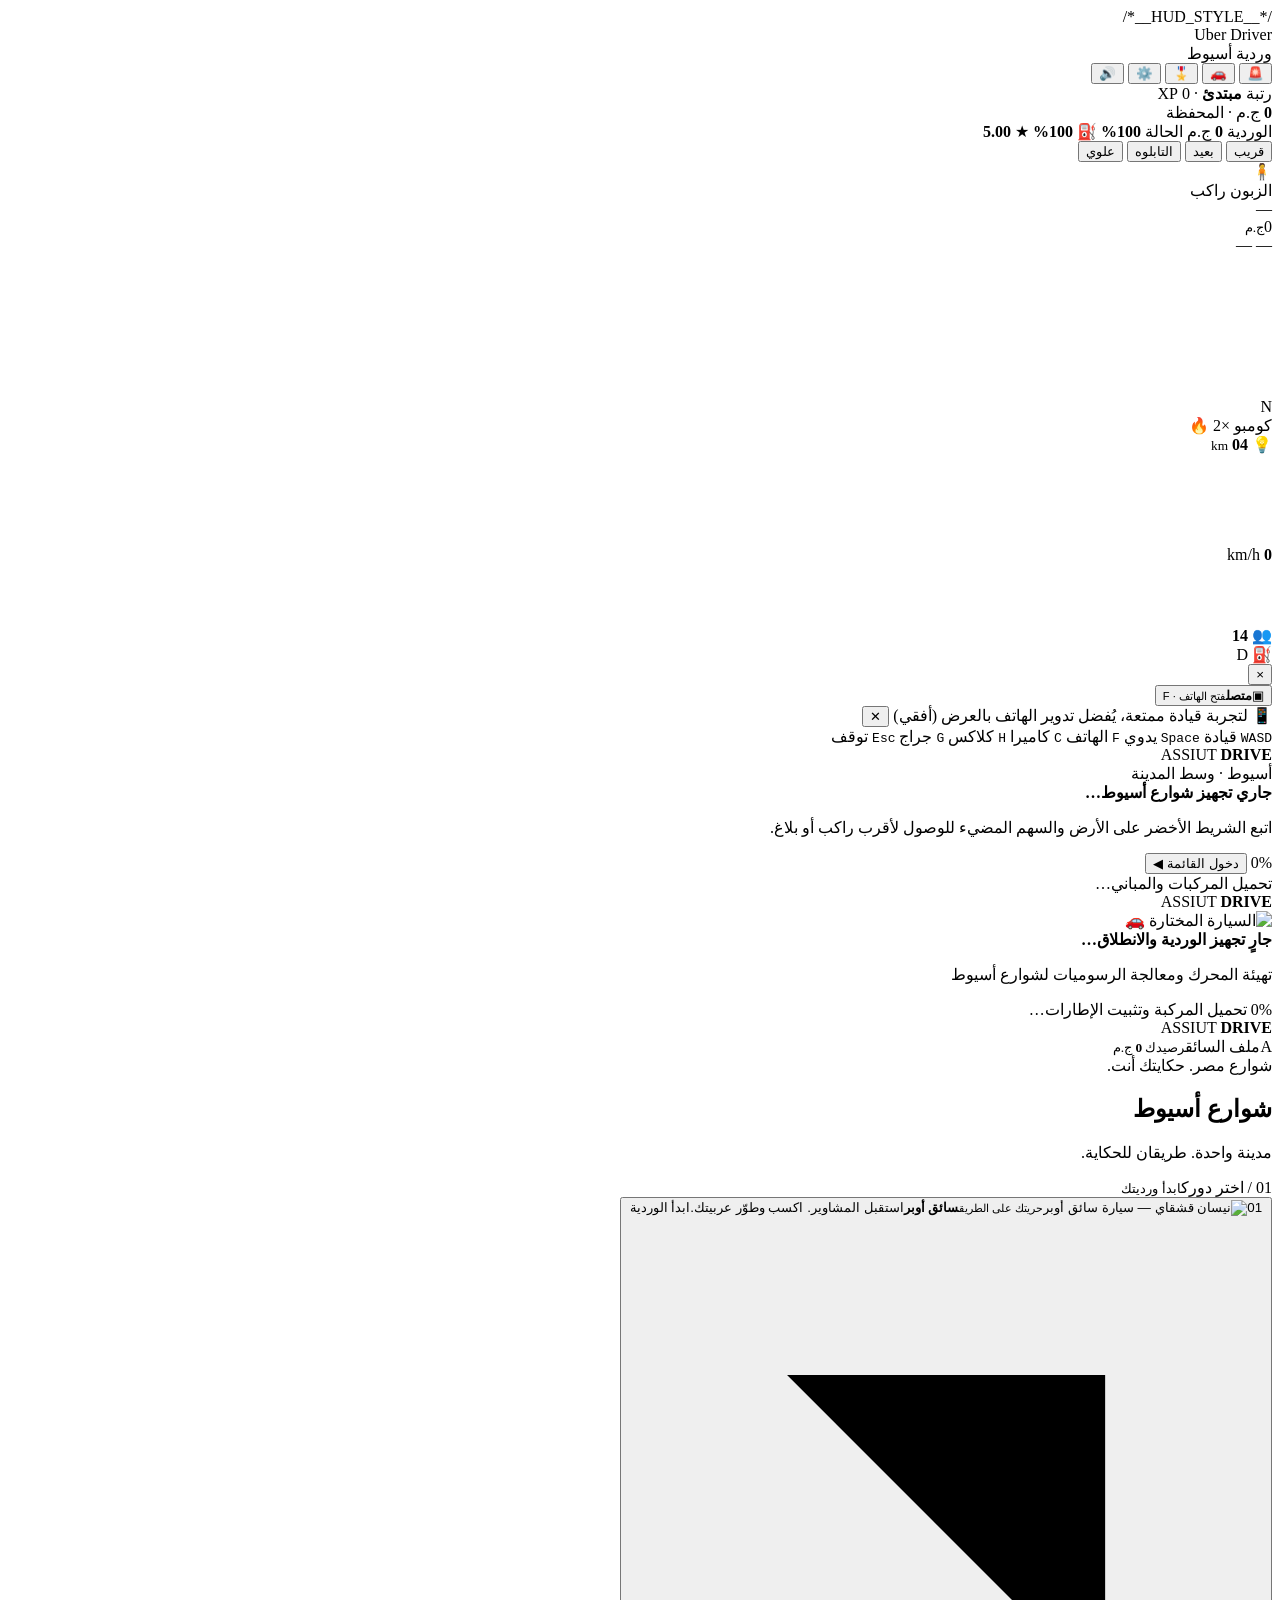
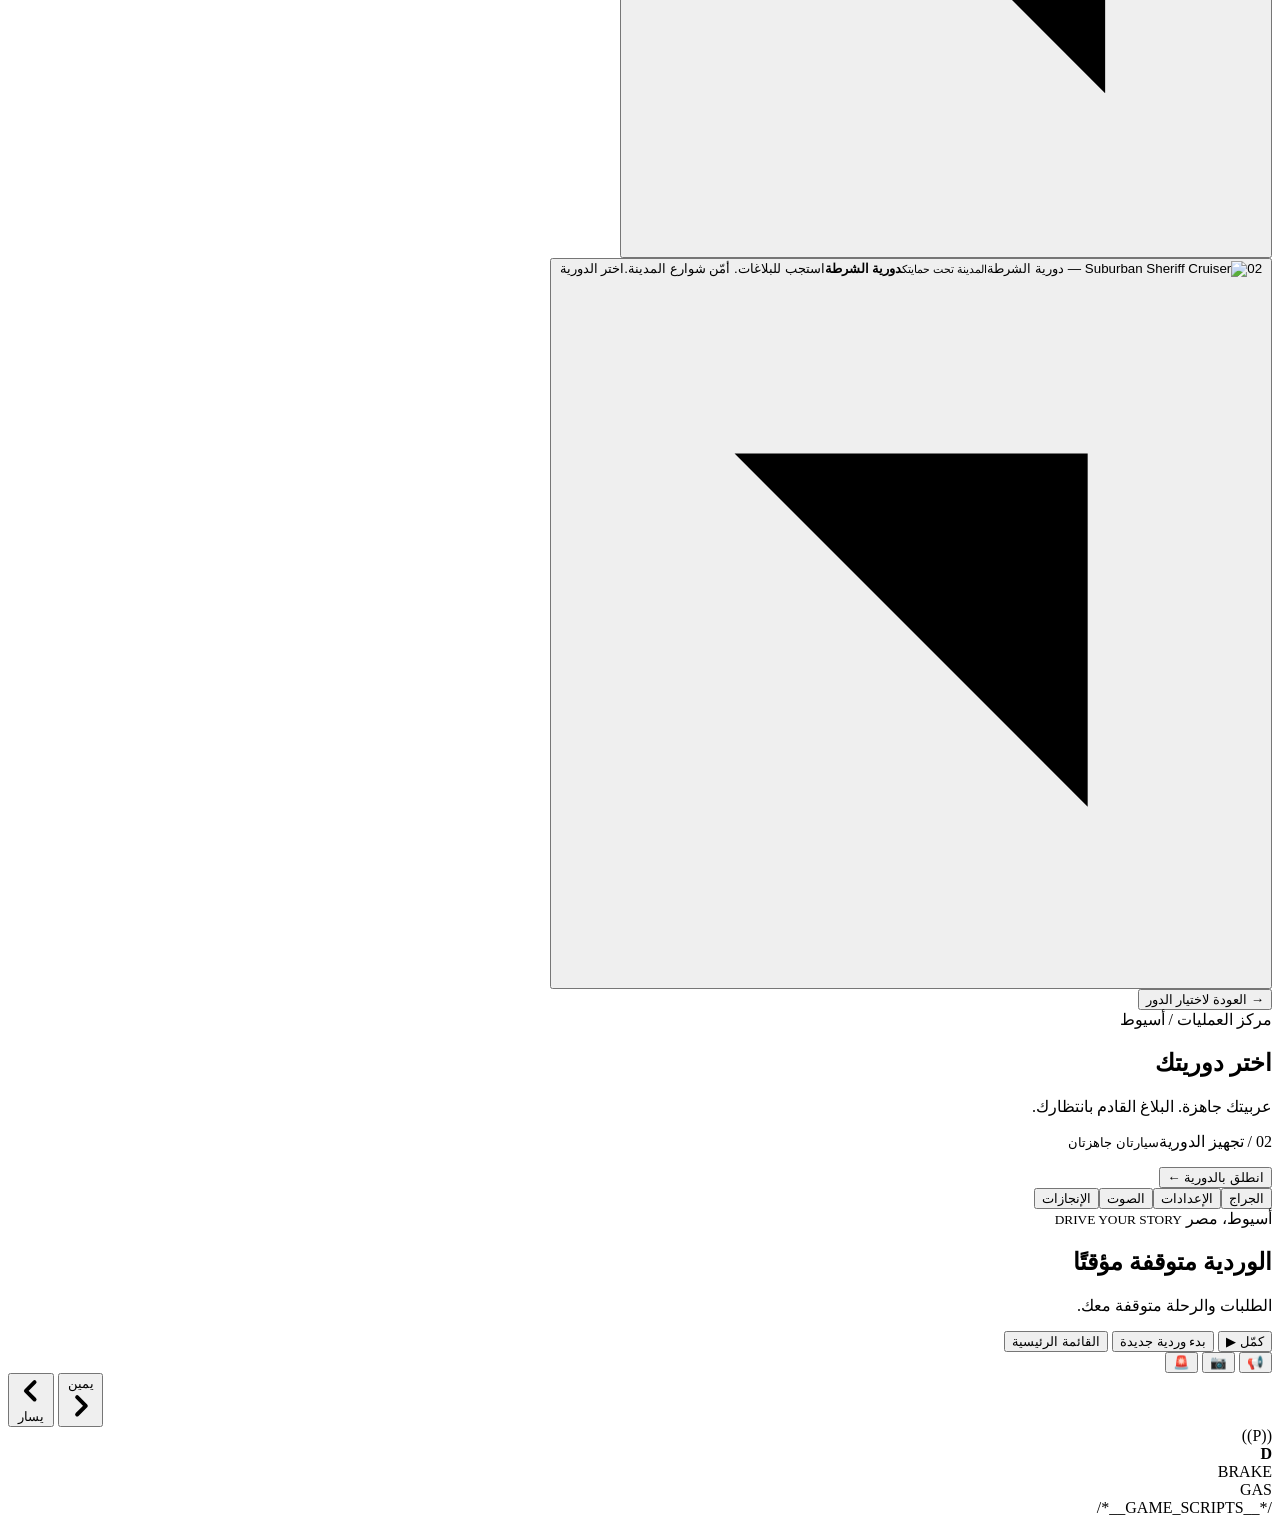
==== commit 3add58c4: "Add non-intrusive top-left gameplay ad slot" ====
--- a/src/shell.html
+++ b/src/shell.html
@@ -132,6 +132,11 @@
           <span class="clusterGear" id="gear">D</span>
         </div>
       </div>
+    </div>
+
+    <div id="adPlayBanner" class="adPlaySlot hidden" aria-label="مساحة إعلانية أثناء اللعب">
+      <button type="button" class="adPlayClose" id="adPlayClose" title="إخفاء الإعلان" aria-label="إخفاء الإعلان">×</button>
+      <div id="adPlayInner" class="adPlayInner"></div>
     </div>
 
     <div id="flash"></div>
